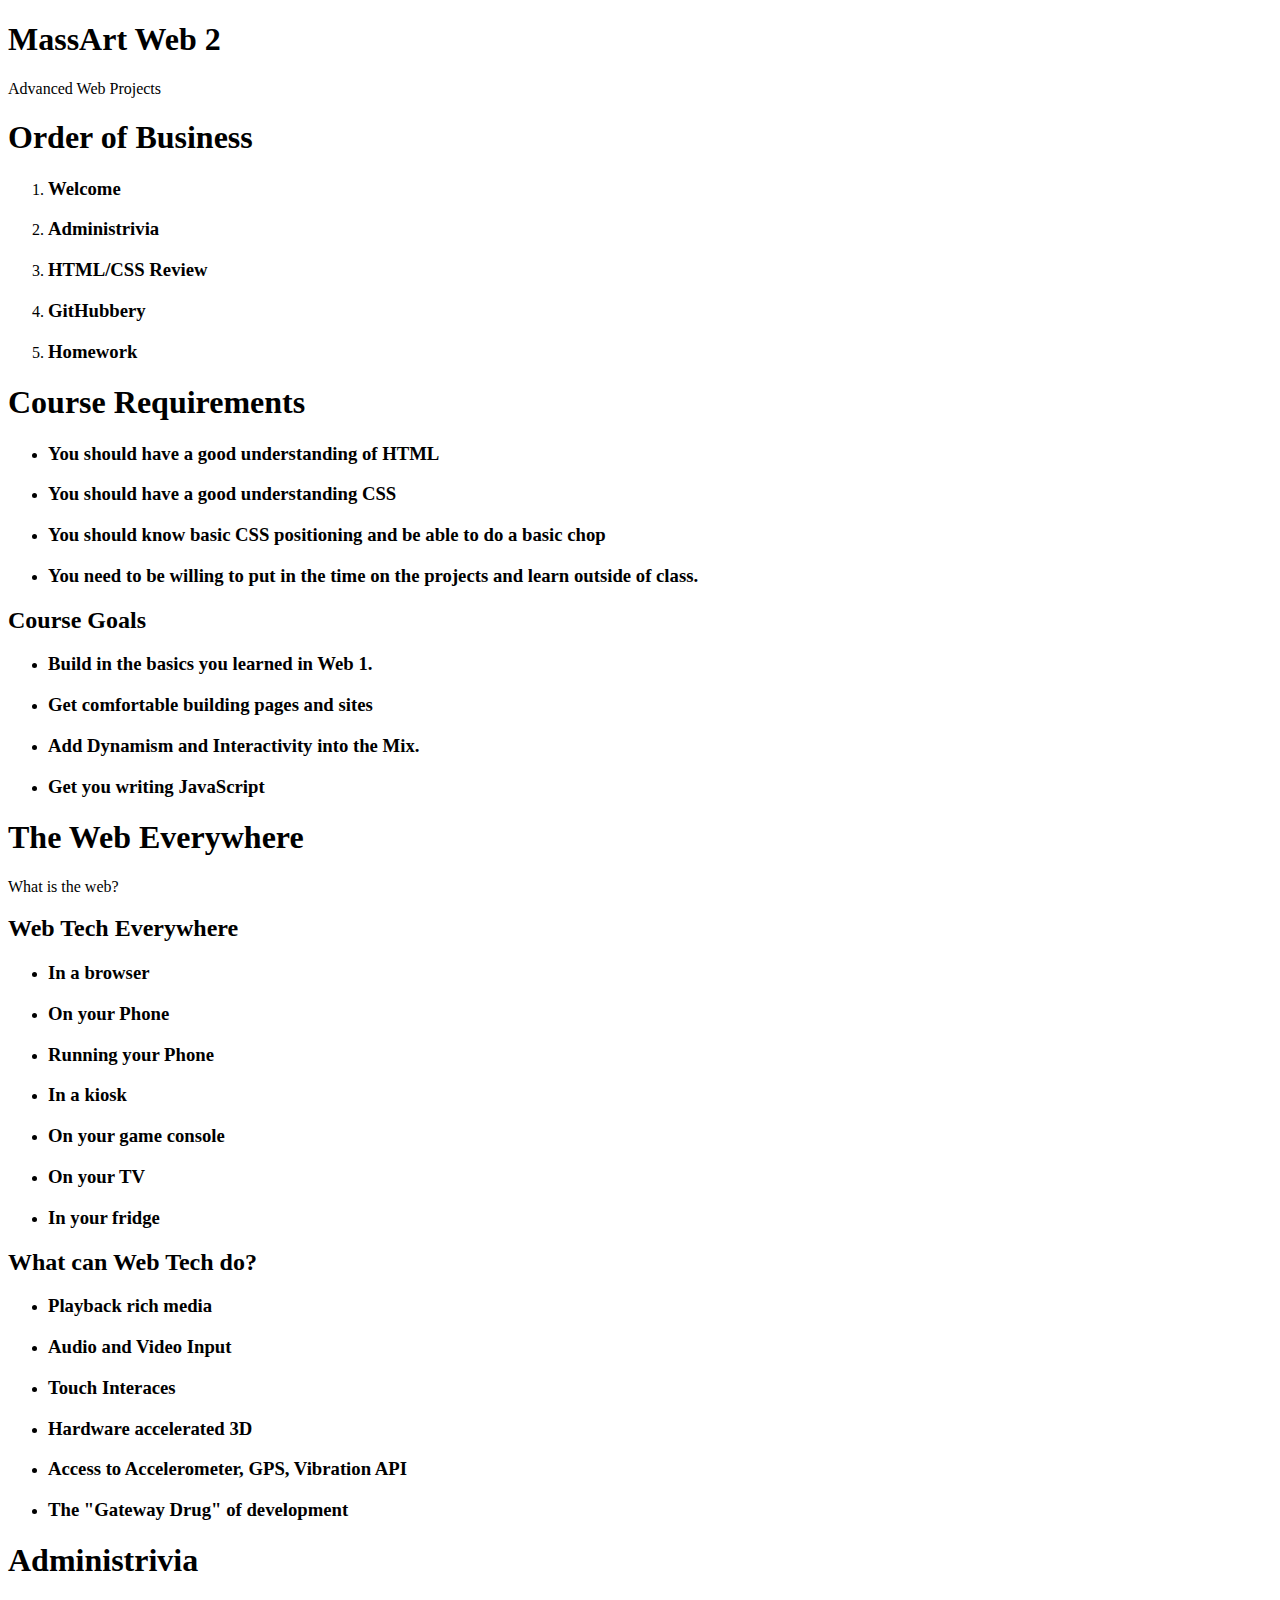
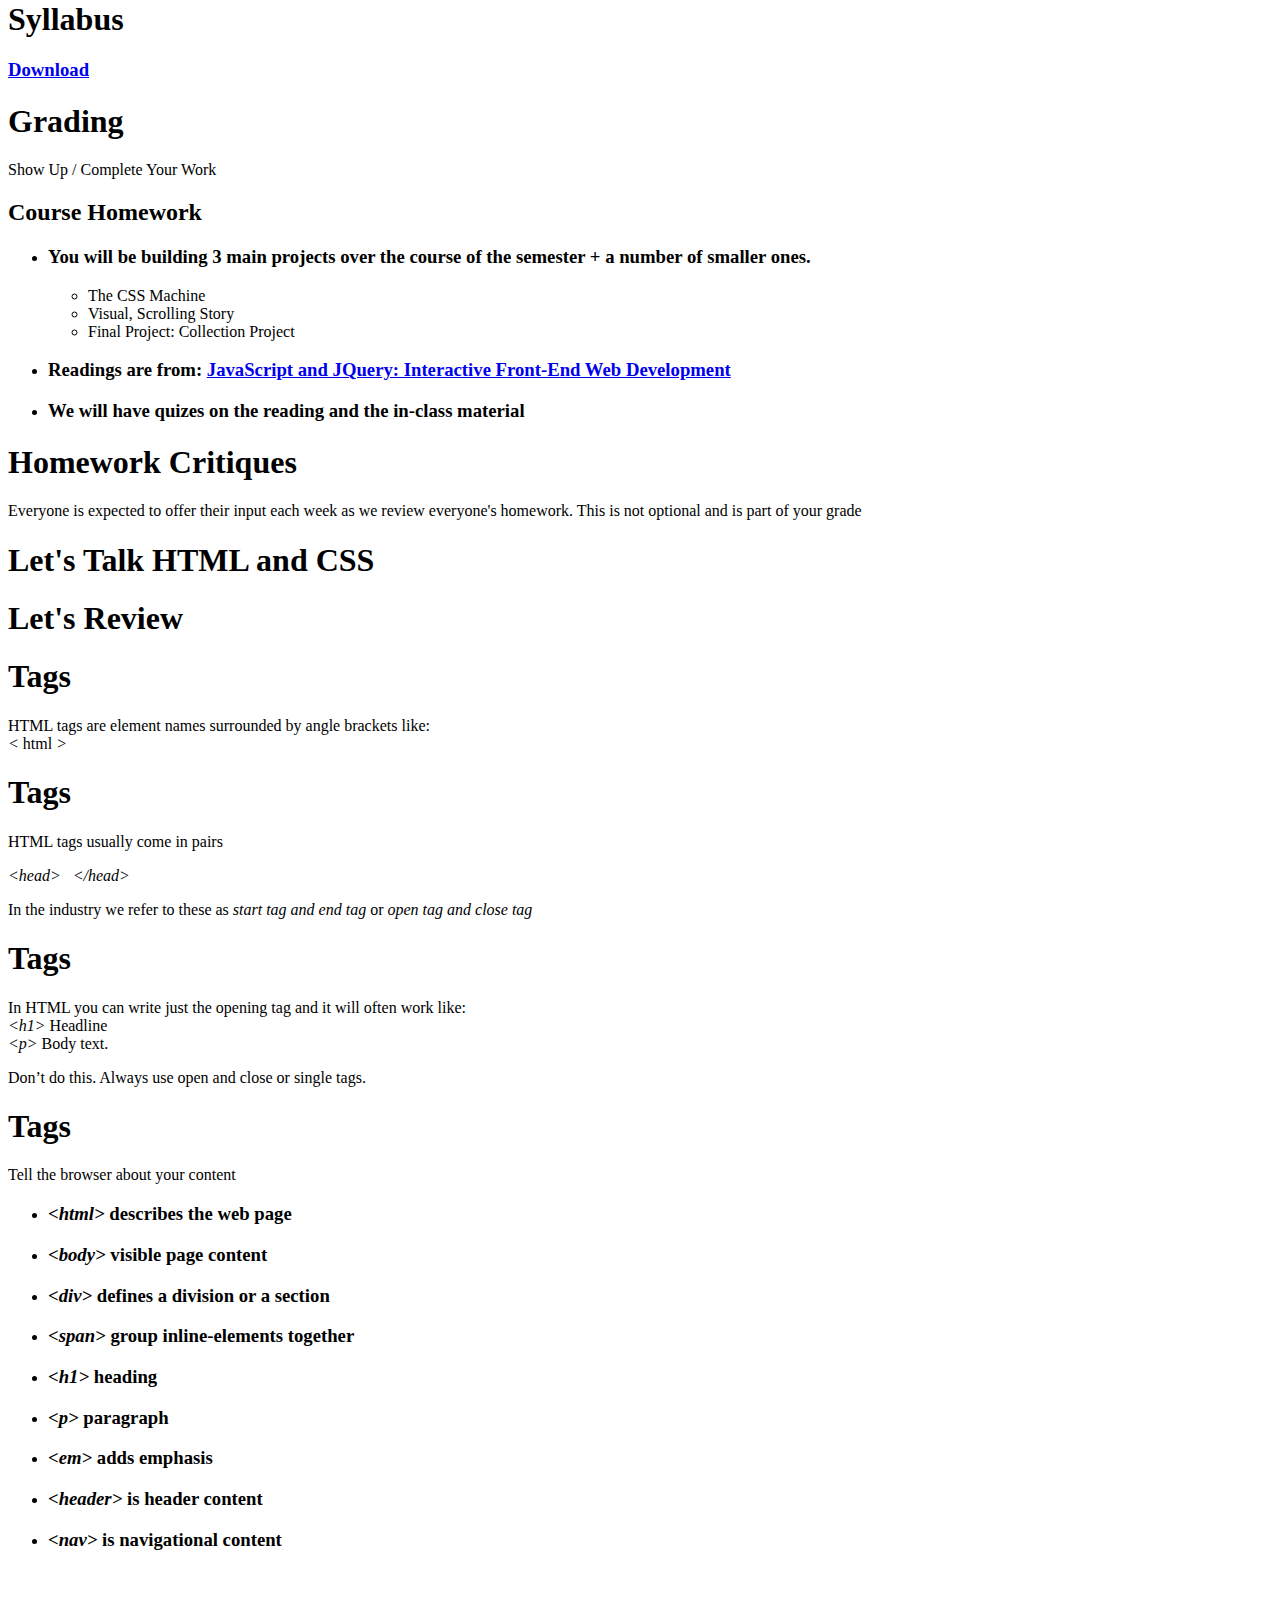
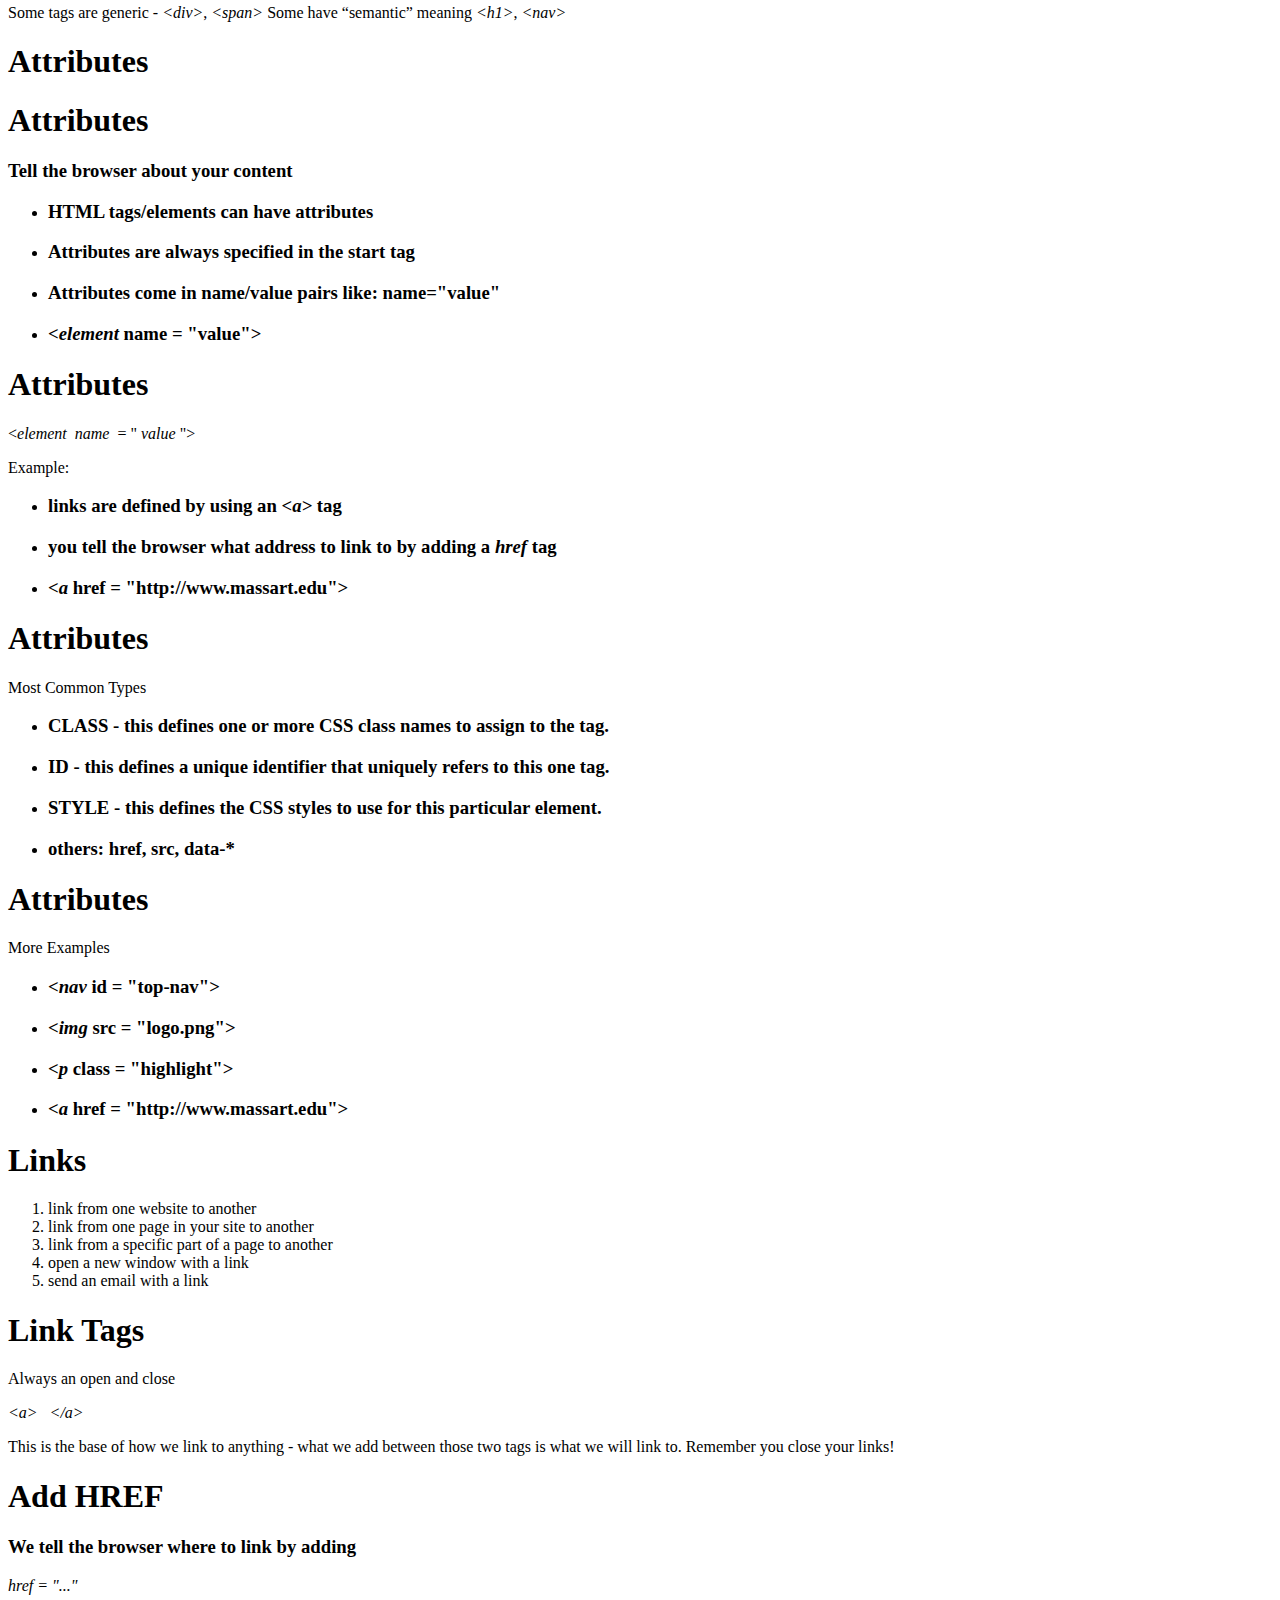
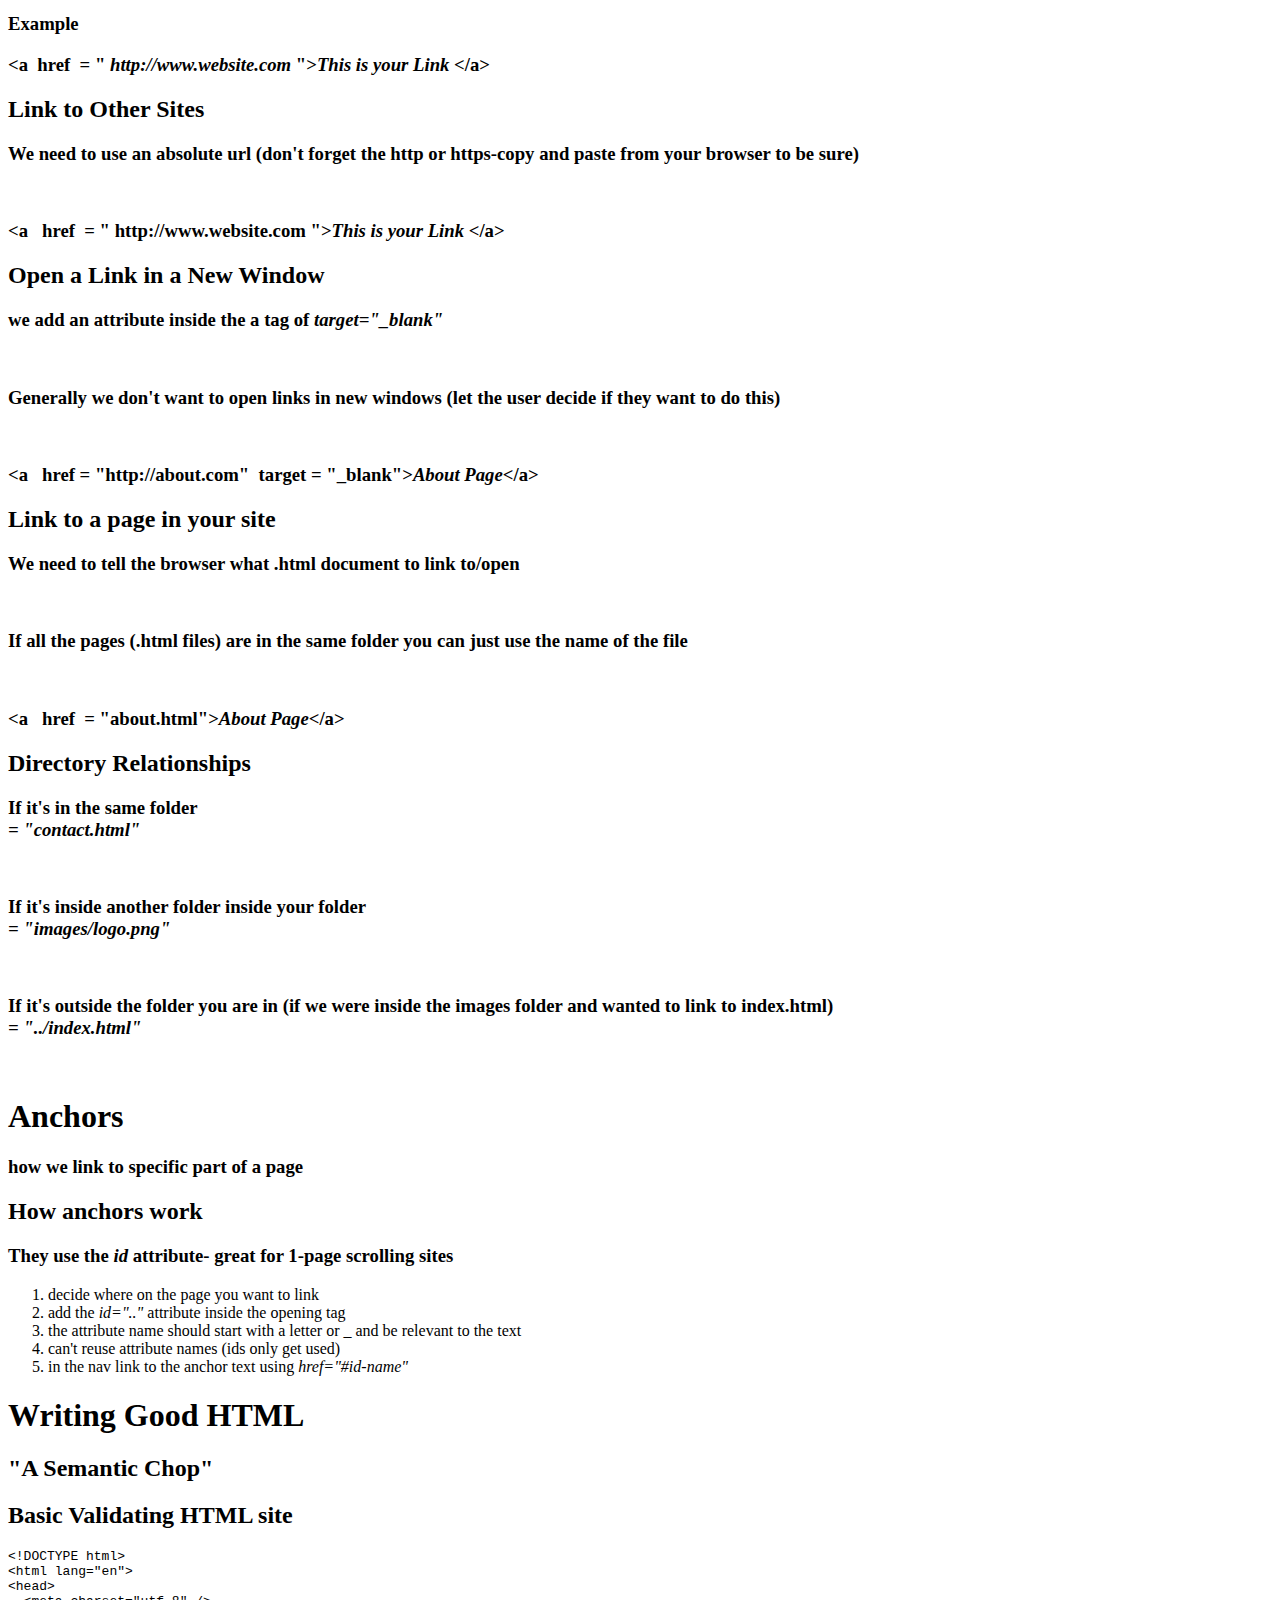
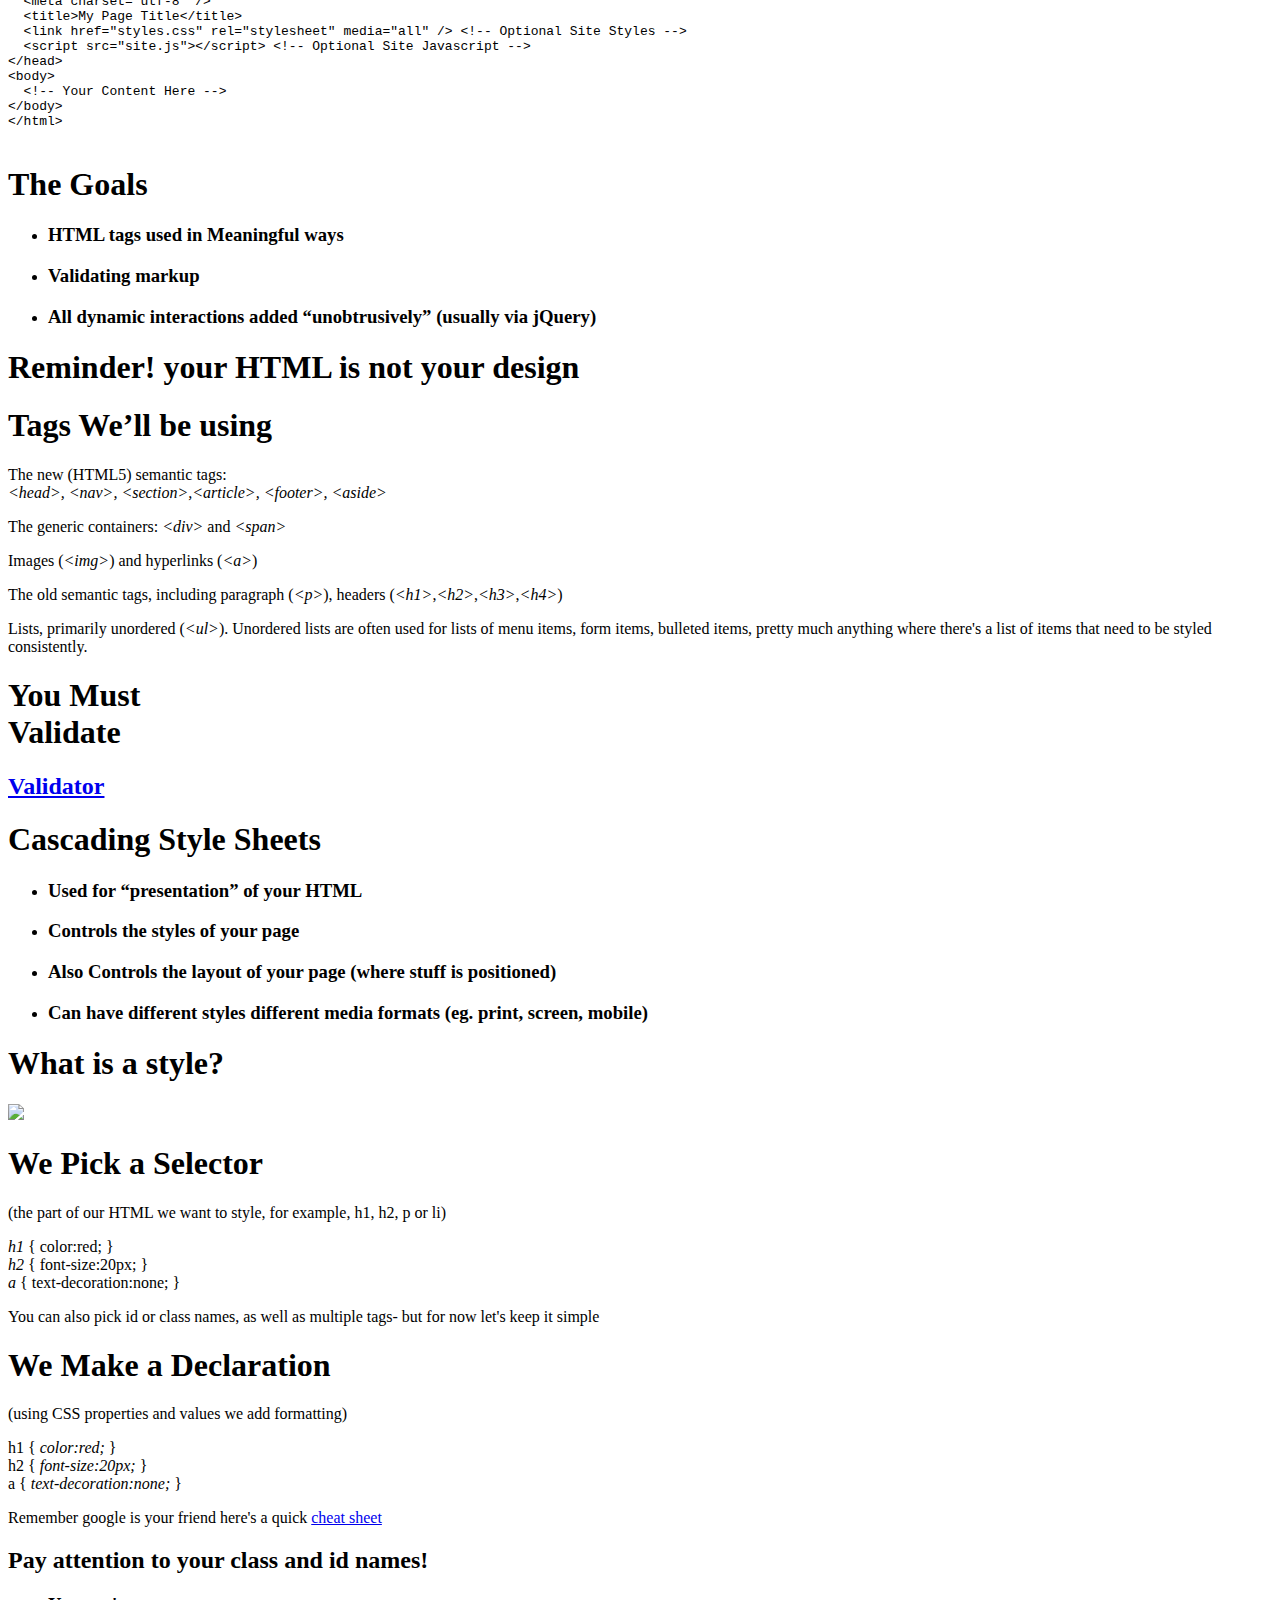
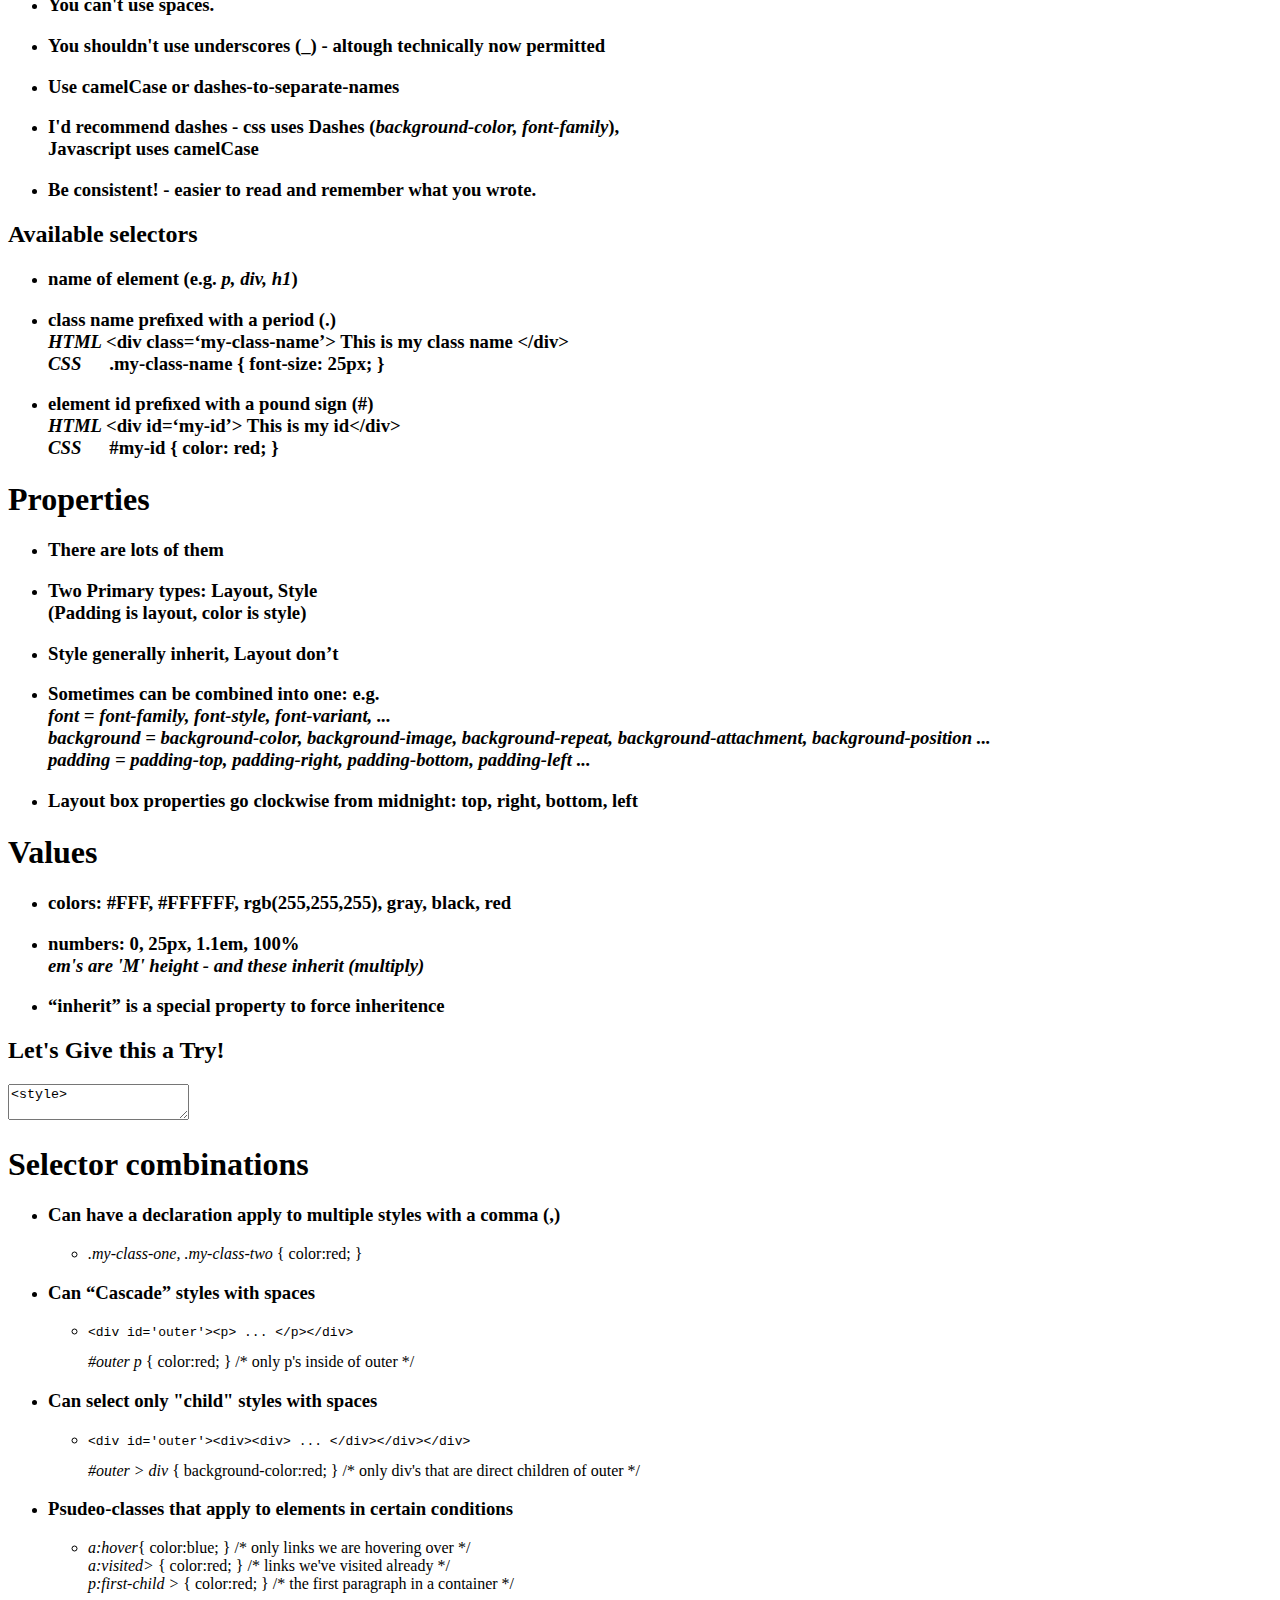
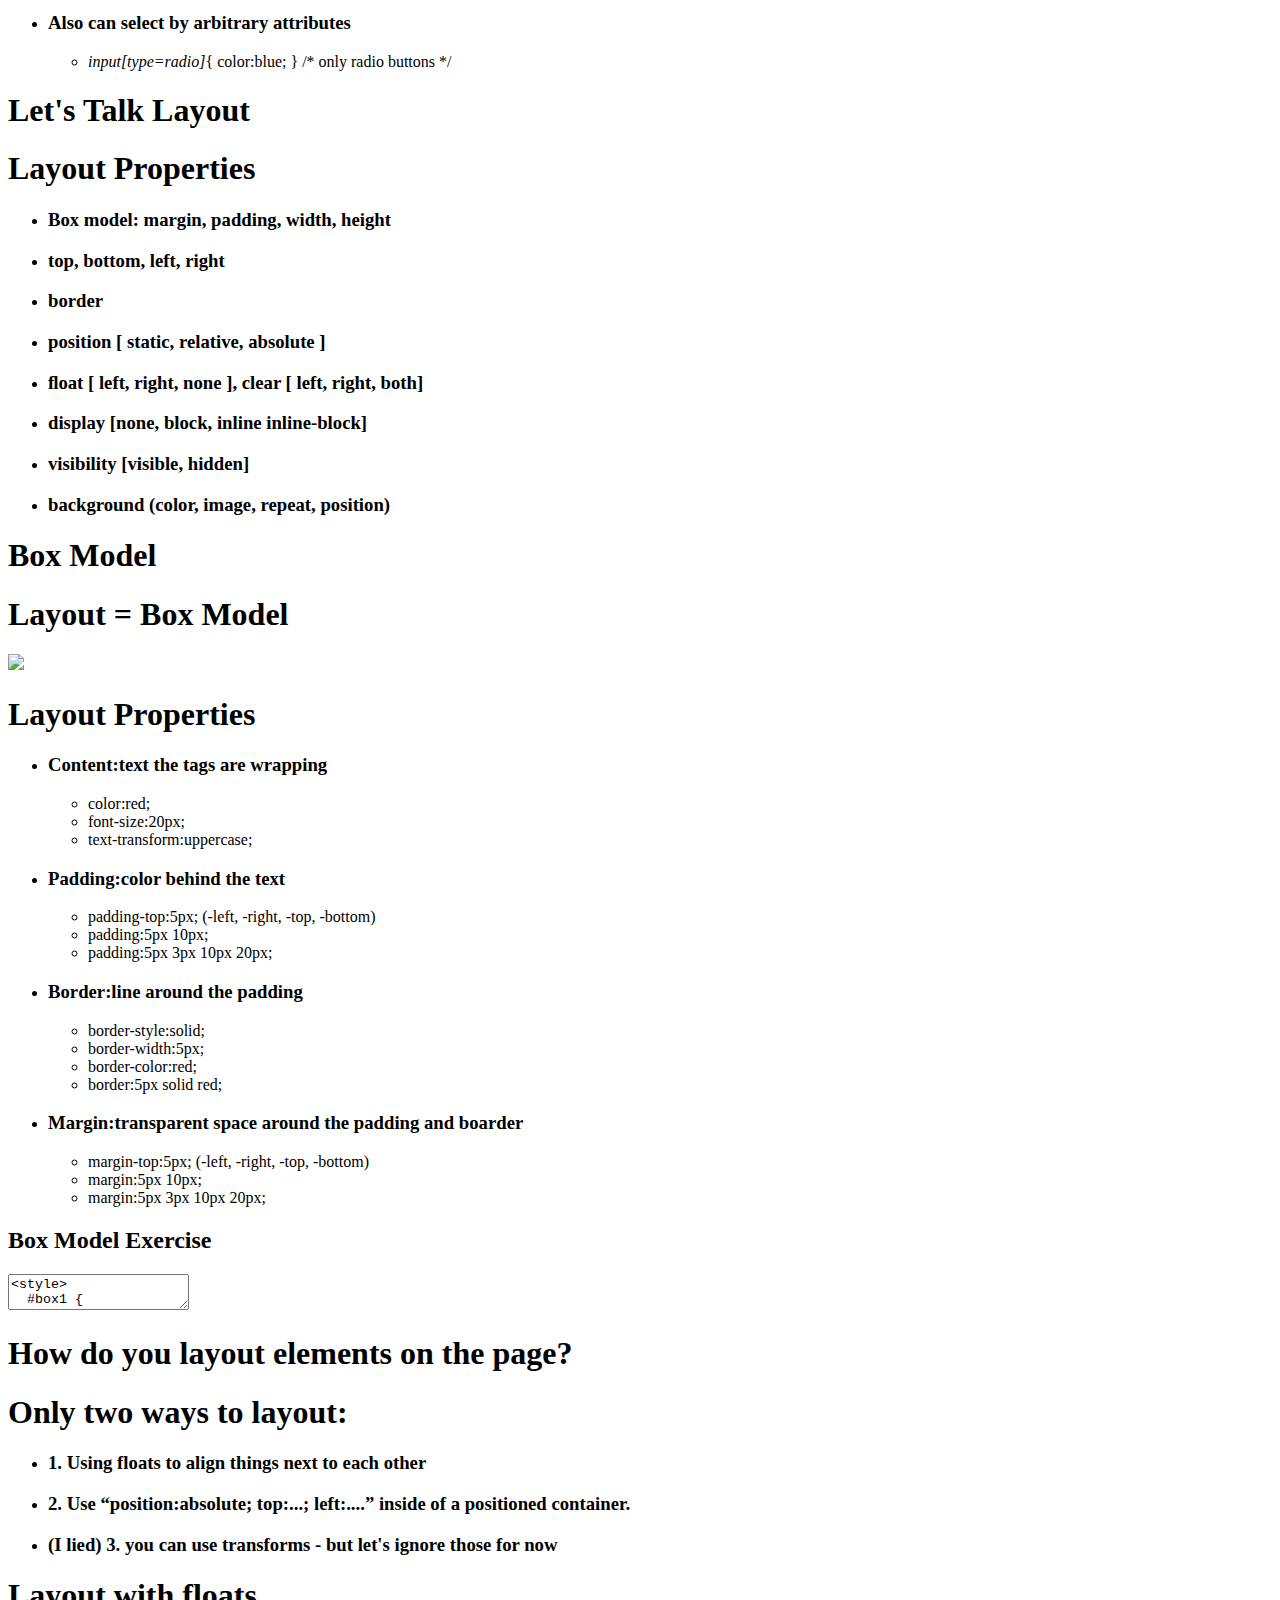
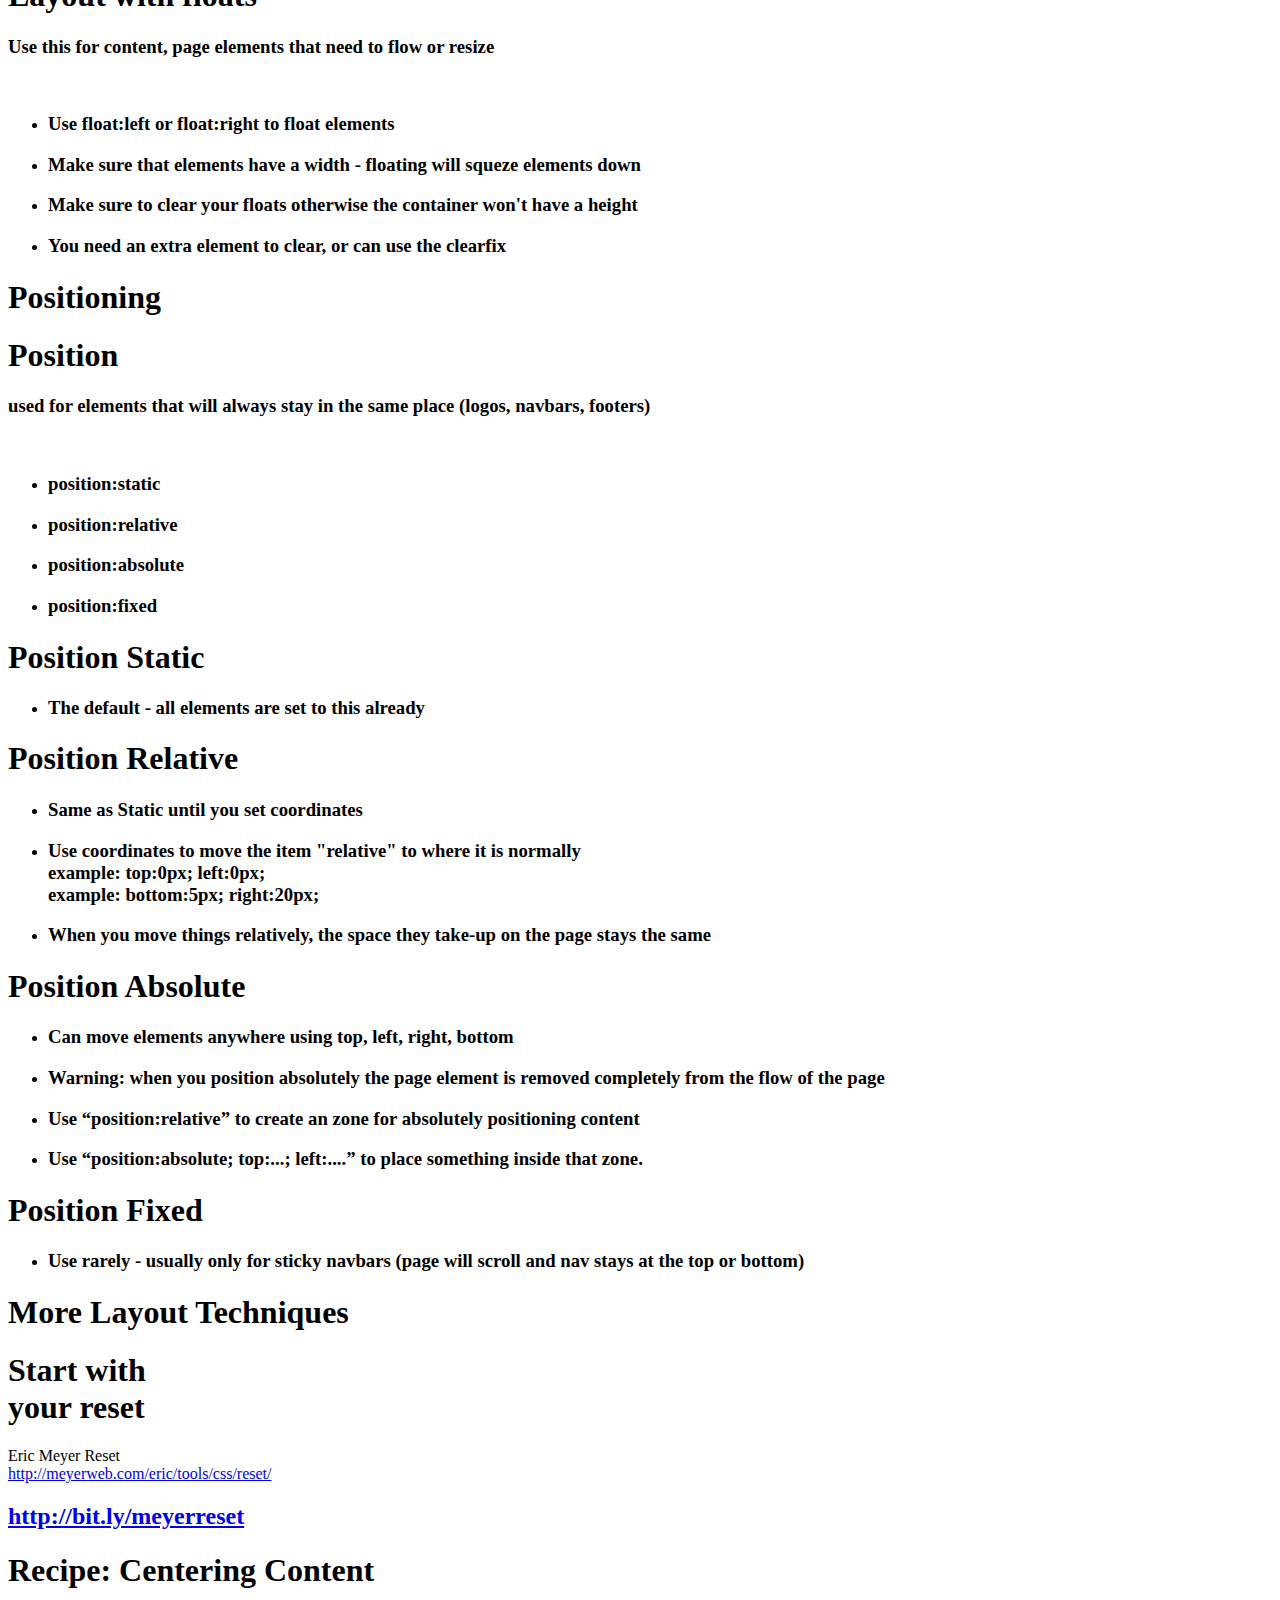
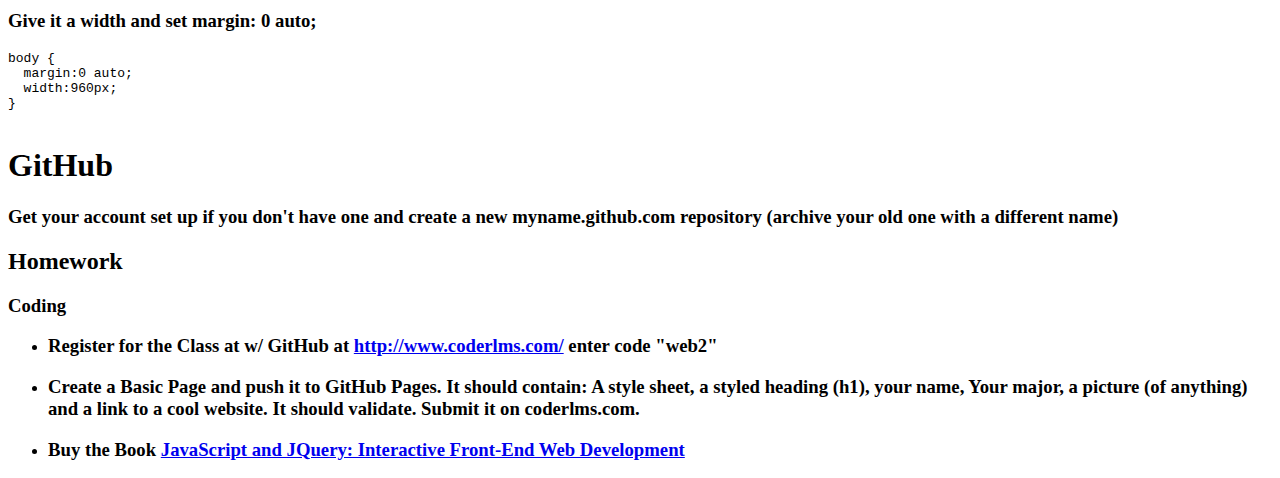
==== 1.html @ 5cb891f5 "Updated 2015" ====
<!DOCTYPE html>
<html>
<head>
	<meta charset="utf-8">
	<title>Web 2</title>
	<meta name="viewport" content="width=1024">
	
	<!-- Replace path with correct path to deck.core.css. -->
	<link rel="stylesheet" href="src/deck.js/core/deck.core.css" type="text/css">
	
	<!-- Core and extension CSS files -->
	<link rel="stylesheet" href="src/deck.js/extensions/navigation/deck.navigation.css">
	<link rel="stylesheet" href="src/deck.js/extensions/status/deck.status.css">
	<link rel="stylesheet" href="src/deck.js/extensions/hash/deck.hash.css">
	<link rel="stylesheet" href="src/deck.js/extensions/menu/deck.menu.css">
	<link rel="stylesheet" href="src/css/prettify.css">
	<link rel="stylesheet" href="src/css/deck.coder.css">
	

	<!-- Theme -->
	<link rel="stylesheet" id='style-theme-link' href="src/css/coderdeck.css" type="text/css" >

	<link rel="stylesheet" href="src/codemirror/lib/codemirror.css">
	<link rel="stylesheet" href="src/codemirror/theme/default.css">
	<link href='http://fonts.googleapis.com/css?family=Oswald:400,700,300' rel='stylesheet' type='text/css'>
	
	<!-- Replace path with correct path to Modernizr file. -->

	<script src='src/jquery.min.js'></script>
	<script src="src/modernizr.js"></script>
</head>
<body class="deck-container">

	<script type='text/coderdeck' id='coderdeck-default'>
	  <html>
	    <head>
	      <script src='src/jquery.min.js'>SCRIPTEND
	    </head>
	    <body>
		    CODE
	    </body>
	</html>
	</script>

	<script type='text/coderdeck' id='coderdeck-plain'>
		<html>
			<title>test</title>
			<link rel="stylesheet" href="reset.css">
			<body>
				CODE
			</body>
		</html>
	</script>

	<script type='text/coderdeck' id='coderdeck-css-playground'>
		<html>
			<title>test</title>
				CODE
			<body>
				<h1>I'm a H1 heading</h1>
				<h2>I'm a H2 heading</h2>
				<p>Pargraph of text &lt;p&gt;</p>
				<div class='stuff'>&lt;div&gt; with class "stuff"</div>
				<div id='my-div'>&lt;div&gt; with id "my-div"</div>
			</body>
		</html>
	</script>


	<script type='text/coderdeck' id='coderdeck-style-example'>
		<html>
			<title>test</title>
			<style>
				CODE
			</style>
			<body>
				<h1>I'm a H1 heading</h1>
				<h2>I'm a H2 heading</h2>
				<h3>Pargraph of text &lt;p&gt; here</p>
				<div class='stuff'>I'm a div &lt;div&gt; with class "stuff"</div>
				<div id='my-div'>I'm a &lt;div&gt; with id "my-div"</div>
			</body>
		</html>
	</script> 	

<article class='slide slide-subhead'>
<h1>MassArt Web 2 </h1>

<p>
Advanced Web Projects<br/>
</p>
</article>

<article class='slide slide-list'>
<h1>Order of Business</h1>
	<ol>
		<li class="slide">
			<h3>Welcome</h3>
		</li>
		<li class="slide">
			<h3>Administrivia</h3>
		</li>
		<li class="slide">
			<h3>HTML/CSS Review</h3>
		</li>
		<li class="slide">
			<h3>GitHubbery</h3>
		</li>
		<li class="slide">
    <h3>Homework</h3>
		</li>
	</ol>
</article>

<article class='slide slide-list'>
<h1>Course Requirements</h1>
<ul>
	<li class="slide">
		<h3>You should have a good understanding of HTML</h3>
	</li>
	<li class="slide">
		<h3>You should have a good understanding CSS</h3>
	</li>
	<li class="slide">
		<h3>You should know basic CSS positioning and be able to do a basic chop</h3>
	</li>
	<li class="slide">
		<h3>You need to be willing to put in the time on the projects and learn outside of class.</h3>
	</li>
</ul>
</article>

<article class='slide slide-list'>
<h2>Course Goals</h2>
<ul>
	<li class="slide">
		<h3>Build in the basics you learned in Web 1.</h3>
	</li>
	<li class="slide">
      <h3>Get comfortable building pages and sites</h3>      
	</li>
	<li class="slide">
		<h3>Add Dynamism and Interactivity into the Mix.</h3>
	</li>
	<li class="slide">
		<h3>Get you writing JavaScript</h3>
	</li>
</ul>
</article>

<article class='slide slide-subhead'>
<h1>The Web Everywhere</h1>
<p>What is the web?</p>
</article>


<article class='slide slide-list'>
<h2>Web Tech Everywhere</h2>
<ul>
	<li class="slide">
		<h3>In a browser</h3>
	</li>
	<li class="slide">
      <h3>On your Phone</h3>      
	</li>
	<li class="slide">
      <h3>Running your Phone</h3>      
	</li>
	<li class="slide">
		<h3>In a kiosk</h3>
	</li>
	<li class="slide">
		<h3>On your game console</h3>
	</li>
    <li class="slide">
		<h3>On your TV</h3>
	</li>
    <li class="slide">
		<h3>In your fridge</h3>
	</li>
</ul>
</article>


<article class='slide slide-list'>
<h2>What can Web Tech do?</h2>
<ul>
	<li class="slide">
		<h3>Playback rich media</h3>
	</li>
	<li class="slide">
      <h3>Audio and Video Input</h3>      
	</li>
	<li class="slide">
		<h3>Touch Interaces</h3>
	</li>
	<li class="slide">
		<h3>Hardware accelerated 3D</h3>
	</li>
    <li class="slide">
		<h3>Access to Accelerometer, GPS, Vibration API</h3>
	</li>
    <li class="slide">
		<h3>The "Gateway Drug" of development</h3>
	</li>
</ul>
</article>


<article class='slide slide-accent'>
<h1>Administrivia</h1>
</article>


<article class='slide slide-subhead'>
  <h1>Syllabus</h1>
  <h3><a href='/assets/syllabus.pdf'>Download</a></h3>
</article>

<article class='slide slide-subhead'>
<h1>Grading</h1>
<p>Show Up / Complete Your Work</p>
</article>

<article class='slide slide-list'>
<h2>Course Homework</h2>
<ul>
  <li class="slide">
  <h3>You will be building 3 main projects over the course of the semester + a number of smaller ones.</h3>
    <ul>
      <li>The CSS Machine</li>
      <li>Visual, Scrolling Story</li>
      <li>Final Project: Collection Project</li>
    </ul>
  </li>
  <li class='slide'>
  <h3>Readings are from: 
<a href="http://www.amazon.com/gp/product/1118531647/ref=as_li_tl?ie=UTF8&camp=1789&creative=390957&creativeASIN=1118531647&linkCode=as2&tag=tun02-20&linkId=DCZTKVUJZP2SOHA7">JavaScript and JQuery: Interactive Front-End Web Development</a><img src="http://ir-na.amazon-adsystem.com/e/ir?t=tun02-20&l=as2&o=1&a=1118531647" width="1" height="1" border="0" alt="" style="border:none !important; margin:0px !important;" />
</h3>

  </li>
  <li class='slide'>
    <h3>We will have quizes on the reading and the in-class material</h3>
  </li>
</ul>
</article>

<article class='slide slide-subhead'>
<h1>Homework Critiques</h1>
<p>Everyone is expected to offer their input each week as we review everyone's homework. This is not optional and is part of your grade</p>
</article>

<article class='slide slide-accent'>
	<h1>Let's Talk HTML and CSS</h1>
</article>


<article class='slide slide-subhead'>
	<h1>Let's Review</h1>
</article>

<article class='slide slide-list'>
	<h1>Tags</h1>
	<div class="slide">HTML tags are element names surrounded by angle brackets like: <br/>
		<div class="slide example"><em>&lt;</em> html <em>&gt;</em></div>
	</div>
</article>	

<article class='slide slide-list'>
	<h1>Tags</h1>
	<p class="slide">HTML tags usually come in pairs<br/></p>
		<div class="slide example"><em> &lt;head&gt;</em> &nbsp; <em class='slide'> &lt;/head&gt;</em></div>
	<p class="slide">	In the industry we refer to these as <em>start tag and end tag</em> or <em>open tag and close tag</em>
	</p>
</article>

<article class='slide slide-list'>
	<h1>Tags</h1>
	<div> In HTML you can write just the opening tag and it will often work like: <br/>
			<div class="slide example"><em>&lt;h1&gt;</em> Headline<br/> <em>&lt;p&gt;</em> Body text.</div> 
	</div>
	<p class="callout">Don’t do this. Always use open and close or single tags.</p>
</article>		

<article class='slide slide-list'>
	<h1>Tags</h1>
	<p class='slide'>Tell the browser about your content</p>
	<ul>
		<li class='slide'>
			<h3><em>&lt;html&gt;</em> describes the web page</h3>
		</li>
		<li class='slide'>	
			<h3><em>&lt;body&gt;</em>  visible page content</h3>
		</li>
		<li class='slide'>	
			<h3><em>&lt;div&gt;</em>  defines a division or a section</h3>
		</li>
		<li class='slide'>	
			<h3><em>&lt;span&gt;</em>  group inline-elements together</h3>
		</li>
		<li class='slide'>
			<h3><em>&lt;h1&gt;</em> heading</h3>
		</li>
		<li class='slide'>
			<h3><em>&lt;p&gt;</em> paragraph</h3>
		</li>
		<li class='slide'>
			<h3><em>&lt;em&gt;</em> adds emphasis</h3>
		</li>
		<li class='slide'>
			<h3><em>&lt;header&gt;</em> is header content</h3>
		</li>
		<li class='slide'>
			<h3><em>&lt;nav&gt;</em> is navigational content</h3>
		</li>
	</ul><br/>		
	<p class='slide'>Some tags are generic - <em>&lt;div&gt;</em>, <em>&lt;span&gt;</em> Some have “semantic” meaning <em>&lt;h1&gt;</em>, <em>&lt;nav&gt;</em><p>
</article>		
	
<article class='slide slide-accent'>
	<h1>Attributes</h1>
</article>

<article class='slide slide-list'>
	<h1>Attributes</h1>
	<h3 class='slide'>Tell the browser about your content</h3>
	<ul>
		<li class='slide'><h3> HTML tags/elements can have attributes
			</h3>
		</li>
		<li class='slide'><h3> Attributes are always specified in the start tag
			</h3>
		</li>
		<li class='slide'><h3> Attributes come in name/value pairs like: name="value"</h3>
		</li>
		<li class='slide'>	
			<h3>&lt;<em>element </em><span class="callout">name = "</span><span class="light">value</span><span class="callout">"</span>&gt;		
			</h3>
		</li>
	</ul>		
</article>

<article class='slide slide-list'>
	<h1>Attributes</h1>
	<span class="example">&lt;<em>element </em>&nbsp;<em>name</em>&nbsp; = "&nbsp;<em>value</em>&nbsp;"&gt;</span>
	<p class="slide">Example:</p>
	<ul>
		<li class="slide"><h3>links are defined by using an <em>&lt;a&gt;</em> tag</h3>
		</li>
		<li class="slide"><h3>you tell the browser what address to link to by adding a <em>href</em> tag</h3>
		</li>
		<li class="slide"><h3>&lt;<em>a </em><span class="callout">href = "</span><span class="light">http://www.massart.edu</span><span class="callout">"</span>&gt;		
		</h3>	
		</li>
	</ul>		
</article>		
	
<article class='slide slide-list'>
	<h1>Attributes</h1>
	<p>Most Common Types</p>
	<ul>
		<li class="slide"><h3><span class="callout">CLASS</span> - this defines one or more CSS class names to assign to the tag.</h3>
		</li>	 
		<li class="slide"><h3><span class="callout">ID</span> - this defines a unique identifier that uniquely refers to this one tag.</h3> 
		</li>	
		<li class="slide"><h3><span class="callout">STYLE</span> - this defines the CSS styles to use for this particular element.</h3>
		</li>	
		<li class="slide"><h3>others: href, src, data-*</h3>
		</li>
	</ul>
</article>			

<article class='slide slide-list'>
	<h1>Attributes</h1>
	<p>More Examples</p>
	<ul>
		<li class="slide"><h3>&lt;<em>nav </em><span class="callout">id = "</span><span class="light">top-nav</span><span class="callout">"</span>&gt;		
		</h3>	
		</li>
		<li class="slide"><h3>&lt;<em>img </em><span class="callout">src = "</span><span class="light">logo.png</span><span class="callout">"</span>&gt;		
		</h3>	
		</li>
		<li class="slide"><h3>&lt;<em>p </em><span class="callout">class = "</span><span class="light">highlight</span><span class="callout">"</span>&gt;		
		</h3>	
		</li>
		<li class="slide"><h3>&lt;<em>a </em><span class="callout">href = "</span><span class="light">http://www.massart.edu</span><span class="callout">"</span>&gt;		
		</h3>	
		</li>
	</ul>
</article>		


<article class='slide slide-list'>
<h1>Links</h1>
	<ol>
		<li>link from one website to another </li> 
		<li>link from one page in your site to another</li>
		<li>link from a specific part of a page to another</li>
		<li>open a new window with a link</li>
		<li>send an email with a link</li>
	</ol>
</article>

<article class='slide slide-list'>
	<h1>Link Tags</h1>
	<p class="slide">Always an open and close<br/></p>
		<div class="slide example"><em> &lt;a&gt;</em> &nbsp; <em> &lt;/a&gt;</em></div>
	<p class="slide">This is the base of how we link to anything - what we add between those two tags is what we will link to. Remember you close your links!
	</p>
</article>

<article class='slide slide-list'>
	<h1>Add HREF</h1>
	<h3>We tell the browser where to link by adding</h3>
	<div class="slide example"><em>href = "..."</em></div>
	<h3>Example</h3>
	<h3>&lt;a &nbsp;href&nbsp; = "&nbsp;<em>http://www.website.com</em>&nbsp;"&gt;<em>This is your Link </em>&lt;/a&gt;</h3>
</article>

<article class='slide slide-list'>
	<h2>Link to Other Sites</h2>
	<h3>We need to use an absolute url (don't forget the http or https-copy and paste from your browser to be sure)</h3><br/>
	<h3>&lt;a &nbsp; href&nbsp; = "&nbsp;http://www.website.com&nbsp;"&gt;<em>This is your Link </em>&lt;/a&gt;</h3>
</article>

<article class='slide slide-list'>
	<h2>Open a Link in a New Window</h2>
	<h3>we add an attribute inside the a tag of <em>target="_blank"</em></h3><br/>
		<h3>Generally we don't want to open links in new windows (let the user decide if they want to do this)</h3><br/>
  <h3>&lt;a &nbsp; href = "http://about.com"&nbsp; target = "_blank"&gt;<em>About Page</em>&lt;/a&gt;</h3>
</article>

<article class='slide slide-list'>
	<h2>Link to a page in your site</h2>
	<h3>We need to tell the browser what .html document to link to/open</h3><br/>
		<h3>If all the pages (.html files) are in the same folder you can just use the name of the file</h3><br/>
  <h3>&lt;a &nbsp; href&nbsp; = "about.html"&gt;<em>About Page</em>&lt;/a&gt;</h3>
</article>

<article class='slide slide-list'>
	<h2>Directory Relationships</h2>
	<h3>If it's in the same folder<br/>
	<em>= "contact.html"</em></h3><br/>
	<h3>If it's inside another folder inside your folder<br/>
	<em>= "images/logo.png"</em></h3><br/>
	<h3>If it's outside the folder you are in (if we were inside the images folder and wanted to link to index.html)<br/>
	<em>= "../index.html"</em></h3><br/>
</article>


<article class='slide slide-accent'>
	<h1>Anchors</h1>
	<h3>how we link to specific part of a page</h3>
</article>

<article class='slide slide-list'>
<h2>How anchors work</h2>
	<h3>They use the <em>id</em> attribute- great for 1-page scrolling sites</h3>
	<ol>
		<li>decide where on the page you want to link</li>
		<li>add the <em>id=".."</em> attribute inside the opening tag</li> 		
		<li>the attribute name should start with a letter or _ and be relevant to the text</li>
		<li>can't reuse attribute names (ids only get used) </li>
		<li>in the nav link to the anchor text using <em>href="#id-name"</em></li>
	</ol>
</article>

<article class='slide slide-subhead'>
<h1>Writing Good HTML</h1>
<h2>"A Semantic Chop"</h2>
</article>


<article class='slide slide-list'>
  	<h2>Basic Validating HTML site</h2>
	<pre class='prettyprint'>
&lt;!DOCTYPE html&gt;
&lt;html lang="en"&gt;
&lt;head&gt;
  &lt;meta charset="utf-8" /&gt;
  &lt;title&gt;My Page Title&lt;/title&gt;
  &lt;link href="styles.css" rel="stylesheet" media="all" /&gt; &lt;!-- Optional Site Styles --&gt;
  &lt;script src="site.js"&gt;&lt;/script&gt; &lt;!-- Optional Site Javascript --&gt;
&lt;/head&gt;
&lt;body&gt;
  &lt;!-- Your Content Here --&gt;
&lt;/body&gt;
&lt;/html&gt; 
	</pre>		
</article>


<article class='slide slide-list'>
	<h1>The Goals</h1>
	<ul>
		<li class='slide'>
			<h3>HTML tags used in Meaningful ways
			</h3>
		</li>
		<li  class='slide'>
			<h3>Validating markup</h3>
		</li>
		<li class='slide'><h3>All dynamic interactions added “unobtrusively” (usually via jQuery)</h3>
		</li>
	</ul>		
</article>

<article class='slide slide-accent'>
<h1>Reminder! your HTML is not your design</h1>
</article>

<article class='slide slide-list'>
	<h1>Tags We’ll be using</h1>
	<p>The new (HTML5) semantic tags:<br/> <em>&lt;head&gt;, &lt;nav&gt;, &lt;section&gt;,&lt;article&gt;, &lt;footer&gt;, &lt;aside&gt;</em>
	</p>
	<p>The generic containers:  <em>&lt;div&gt;</em> and  <em>&lt;span&gt;</em>
	</p>
	<p>Images (<em>&lt;img&gt;</em>) and hyperlinks (<em>&lt;a&gt;</em>)
	</p>
	<p>The old semantic tags, including paragraph (<em>&lt;p&gt;</em>), headers (<em>&lt;h1&gt;</em>,<em>&lt;h2&gt;</em>,<em>&lt;h3&gt;</em>,<em>&lt;h4&gt;</em>)
	</p>
	<p>Lists, primarily unordered (<em>&lt;ul&gt;</em>). Unordered lists are often used for lists of menu items, form items, bulleted items, pretty much anything where there's a list of items that need to be styled consistently.
	</p>		
</article>



<article class='slide slide-subhead'>
<h1>You Must<br/>Validate </h1>
<h2><a href='http://validator.w3.org/'>Validator</a> </h2>
</article>


<article class="slide slide-list">
<h1>Cascading Style Sheets</h1>
<ul>
<li class="slide">
	<h3>Used for “presentation” of your HTML</h3>
</li>
<li class="slide">
	<h3>Controls the styles of your page</h3>
</li>
<li class="slide">
	<h3>Also Controls the layout of your page (where stuff is positioned)</h3>
</li>
<li class="slide">
	<h3>Can have different styles different media formats (eg. print, screen, mobile)</h3>
</li>
</ul>
</article>

<article class="slide slide-image">
<h1>What is a style?</h1>
  <img src='http://cykod.github.com/Web2Spring2013/images/css.png'/>
</article>

<article class='slide slide-list'>
	<h1>We Pick a Selector</h1>
	<p class="slide">(the part of our HTML we want to style, for example, h1, h2, p or li)<br/></p>
		<div class="slide example"><em> h1</em> <span class='slide'> &#123; color:red; &#125;</span></div>
		<div class="slide example"><em> h2</em> <span class='slide'> &#123; font-size:20px; &#125;</span></div>
		<div class="slide example"><em> a</em> <span class='slide'> &#123; text-decoration:none; &#125;</span></div>
	<p class="slide">You can also pick id or class names, as well as multiple tags- but for now let's keep it simple
	</p>
</article>


<article class='slide slide-list'>
	<h1>We Make a Declaration</h1>
	<p class="slide">(using CSS properties and values we add formatting)<br/></p>
		<div class="slide example">h1<span class='slide'> &#123; <em> color:red; </em>&#125;</span></div>
		<div class="slide example"> h2<span class='slide'> &#123; <em> font-size:20px;</em> &#125;</span></div>
		<div class="slide example"> a <span class='slide'> &#123; <em> text-decoration:none; </em> &#125;</span></div>
	<p class="slide">Remember google is your friend here's a quick <a href="http://www.lesliefranke.com/files/reference/csscheatsheet.html">cheat sheet</a>
	</p>
</article>

<article class='slide slide-list'>
<h2>Pay attention to your class and id names!</h2>
<ul>
	<li class="slide">
		<h3>You can't use spaces.</h3>
	</li>
	<li class="slide">
		<h3>You shouldn't use underscores (_) - altough technically now permitted</h3>
	</li>
	<li class="slide">
		<h3>Use camelCase or dashes-to-separate-names</h3>
	</li>
	<li class="slide">
		<h3>I'd recommend dashes - css uses Dashes (<em>background-color, font-family</em>), <br/>
			Javascript uses camelCase</h3>
	</li>
	<li class="slide">
		<h3>Be consistent! - easier to read and remember what you wrote.</h3>
	</li>
</ul>
</article>


<article class="slide slide-list">
<h2>Available selectors</h2>
<ul>
	 <li class='slide'>
		 <h3>name of element (e.g. <em>p, div, h1</em>)</h3>
	</li>
	<li class='slide'>
		<h3>
		class name preﬁxed with a period (.)<br/>
		<em>HTML </em>&lt;div <span class="callout">class=‘my-class-name</span>’&gt;<span class="light"> This is my class name </span>&lt;/div&gt;<br/>
		<em>CSS &nbsp;&nbsp;&nbsp;&nbsp;&nbsp;</em><span class="callout">.my-class-name</span> {<span class="light"> font-size: 25px; </span>}
	</h3>
	</li>
	<li class='slide'>
		<h3>element id preﬁxed with a pound sign (#)<br/>
			<em>HTML </em>&lt;div <span class="callout">id=‘my-id</span>’&gt;<span class="light"> This is my id</span>&lt;/div&gt;<br/>
			<em>CSS &nbsp;&nbsp;&nbsp;&nbsp;&nbsp;</em><span class="callout">#my-id</span> { <span class="light"> color: red;</span> }
	</h3>
</li>
</ul>
</article>


<article class="slide slide-list">
<h1>Properties</h1>
<ul>
<li class="slide">
	<h3>There are lots of them</h3>
</li>
<li class="slide">
	<h3>Two Primary types: Layout, Style<br/>
	(Padding is layout, color is style)</h3>
</li>
<li class="slide">
	<h3>Style generally inherit, Layout don’t</h3>
</li>
<li class="slide">
	<h3>Sometimes can be combined into one: e.g.<br/>
	<em>font = font-family, font-style, font-variant, ...</em><br/>
	<em>background = background-color, background-image, background-repeat, background-attachment, background-position ...</em><br/>
	<em>padding = padding-top, padding-right, padding-bottom, padding-left ...</em></h3>
</li>
<li class="slide">
	<h3>Layout box properties go clockwise from  midnight: top, right, bottom, left</h3>
</li>
</ul>
</article>


<article class="slide slide-list">
<h1>Values</h1>
<ul>
<li class="slide">
	<h3>colors: #FFF, #FFFFFF, rgb(255,255,255), gray, black, red</h3>
</li>
<li class="slide">
	<h3>numbers: 0, 25px, 1.1em, 100%<br/>
		<em>em's are 'M' height - and these inherit (multiply)</em>
	</h3>
</li>
<li class="slide">
	<h3>“inherit” is a special property to force inheritence</h3>
</li>
</ul>
</article> 



<article class='slide slide-list'>
<h2>Let's Give this a Try! </h2>
<textarea class='coder-editor coder-editor-split coder-editor-instant' data-coder-template="coderdeck-css-playground" data-language='html'>
<style>

</style>
</textarea>
</article>


<article class="slide slide-list">
<h1>Selector combinations </h1>
<ul>
	 <li class='slide'>
		 <h3> Can have a declaration apply to multiple 
			 styles with a comma (,)</h3>
			<ul>
				<li><em>.my-class-one, .my-class-two</em> { color:red; }</li>
		 	</ul>
	</li>
	<li class='slide'>
		<h3> Can “Cascade” styles with spaces</h3>
			<ul>
				<li><pre>&lt;div id='outer'&gt;&lt;p&gt; ... &lt;/p&gt;&lt;/div&gt;</pre>
			 		<em>#outer p </em> { color:red; } /* only p's inside of outer */
				</li>
		 	</ul>
	</li>
	<li class='slide'>
		<h3> Can select only "child" styles with spaces</h3>
			<ul>
				<li><pre>&lt;div id='outer'&gt;&lt;div&gt;&lt;div&gt; ... &lt;/div&gt;&lt;/div&gt;&lt;/div&gt;</pre>
					<em>#outer > div </em> { background-color:red; } /* only div's that are direct children of outer */</li>
		 	</ul>
	</li>
	<li class='slide'>
		<h3>Psudeo-classes that apply to elements in certain conditions</h3>
			<ul>
				<li><em>a:hover</em>{ color:blue; } /* only links we are hovering over */<br/>
					<em>a:visited></em> { color:red; } /* links we've visited already */<br/>
					<em>p:first-child ></em> { color:red; } /* the first paragraph in a container */<br/>
				</li>
			</ul>		
	</li>
	<li class='slide'>
		<h3>Also can select by arbitrary attributes</h3>
			<ul>
				<li><em>input[type=radio]</em>{ color:blue; } /* only radio buttons */<br/></li>
			</ul>	
	</li>
</ul>
</article>


<article class='slide slide-accent'>
	<h1>Let's Talk Layout</h1>
</article>

<article class="slide slide-list">
<h1>Layout Properties</h1>
<ul>
<li class="slide">
	<h3>Box model: margin, padding, width, height</h3>
</li>
<li class="slide">
	<h3>top, bottom, left, right</h3>
</li>
<li class="slide">
	<h3>border</h3>
</li>
<li class="slide">
	<h3>position [ static, relative, absolute ]</h3>
</li>
<li class="slide">
	<h3>ﬂoat [ left, right, none ], clear [ left, right, both]</h3>
</li>
<li class="slide">
	<h3>display [none, block, inline inline-block]</h3>
</li>
<li class="slide">
	<h3>visibility [visible, hidden]</h3>
</li>
<li class="slide">
	<h3>background (color, image, repeat, position)</h3>
</li>
</ul>
</article>

<article class='slide slide-accent'>
	<h1>Box Model</h1>
</article>


<article class='slide slide-image'>
<h1>Layout = Box Model</h2>
<img src='http://cykod.github.io/Web2Spring2013/images/layout.jpg'/>
</article>

<article class="slide slide-list">
<h1>Layout Properties</h1>
<ul>
<li class="slide">
	<h3>Content:text the tags are wrapping</h3>
		<ul>
			<li>color:red;</li>
			<li>font-size:20px;</li>
			<li>text-transform:uppercase;</li>
		</ul>	
</li>
<li class="slide">
	<h3>Padding:color behind the text</h3>
	<ul>
		<li>padding-top:5px; (-left, -right, -top, -bottom)</li>
		<li>padding:5px 10px;</li>
		<li>padding:5px 3px 10px 20px;</li>
	</ul>	
	
</li>
<li class="slide">
	<h3>Border:line around the padding</h3>
	<ul>
		<li>border-style:solid;</li>
		<li>border-width:5px;</li>
		<li>border-color:red;</li>
		<li>border:5px solid red;</li>
	</ul>
</li>
<li class="slide">
	<h3>Margin:transparent space around the padding and boarder</h3>
	<ul>
		<li>margin-top:5px; (-left, -right, -top, -bottom)</li>
		<li>margin:5px 10px;</li>
		<li>margin:5px 3px 10px 20px;</li>
	</ul>
</li>
</ul>
</article>

<article class='slide slide-list'>
<h2>Box Model Exercise</h2>
<textarea class='coder-editor coder-editor-split coder-editor-instant'>
<style>
  #box1 { 
    background-color:teal;
  }

  #box2 { 
    background-color:orange;
  }


</style>

<div id="box1">I'm a box</div>
<div id="box2">I'm a box 2!</div>
</textarea>
</article> 


<article class='slide slide-accent'>
	<h1>How do you layout elements on the page?</h1>
</article>


<article class="slide slide-list">
<h1>Only two ways to layout:</h1>
	<ul>
		<li class="slide">
    <h3>1. Using floats to align things next to each other</h3>
		</li>
		<li class="slide">
			<h3>2. Use “position:absolute; top:...; left:....” inside of a positioned container.</h3>
		</li>
    <style>
.position-example { 
  -webkit-transition: -webkit-transform 1s linear; 
  -webkit-transform: translate(0,0) rotate(0deg); }
.position-example.deck-current {
 -webkit-transform: translate(30px,250px) rotate(15deg);
}
    </style>
		<li class="position-example slide">
    <h3 style=''>(I lied) 3. you can use transforms - but let's ignore those for now</h3>
		</li>
	</ul>
</article>

<article class="slide slide-list">
<h1>Layout with floats</h1>
<h3>Use this for content, page elements that need to flow or resize</h3><br/>
	<ul>
		<li class="slide">
    <h3>Use float:left or float:right to float elements</h3>
		</li>
		<li class="slide">
    <h3>Make sure that elements have a width - floating will squeze elements down</h3>
		</li>
		<li class="slide">
    <h3>Make sure to clear your floats otherwise the container won't have a height</h3>
		</li>
		<li class="slide">
    <h3>You need an extra element to clear, or can use the clearfix</h3>
		</li>
	</ul>
</article>


<article class='slide slide-accent'>
	<h1>Positioning</h1>
</article>

<article class="slide slide-list">
<h1>Position</h1>
<h3>used for elements that will always stay in the same place (logos, navbars, footers)</h3><br/>
	<ul>
		<li class="slide">
			<h3>position:static</h3>
		</li>
		<li class="slide">
			<h3>position:relative</h3>
		</li>
		<li class="slide">
			<h3>position:absolute</h3>
		</li>
		<li class="slide">
			<h3>position:fixed</h3>
		</li>				
	</ul>
</article>

<article class="slide slide-list">
<h1>Position Static</h1>
	<ul>
		<li class="slide">
			<h3>The default - all elements are set to this already</h3>
		</li>
	</ul>
</article>

<article class="slide slide-list">
<h1>Position Relative</h1>
	<ul>
		<li class="slide">
			<h3>Same as Static until you set coordinates</h3>
		</li>
		<li class="slide">
			<h3>Use coordinates to move the item "relative" to where it is normally<br/>
				example: top:0px; left:0px;<br/>
				example: bottom:5px; right:20px;</h3> 
		</li>
		<li class="slide">
			<h3>When you move things relatively, the space they take-up on the page stays the same</h3>
		</li>
	</ul>
</article>


<article class="slide slide-list">
<h1>Position Absolute</h1>
	<ul>
		<li class="slide">
			<h3>Can move elements anywhere using top, left, right, bottom</h3>
		</li>
		<li class="slide">
			<h3>Warning: when you position absolutely the page element is removed completely from the flow of the page</h3>
		</li>		
		<li class="slide">
			<h3>Use “position:relative” to create an zone for absolutely positioning content</h3>
		</li>
		<li class="slide">
			<h3>Use “position:absolute; top:...; left:....” to place something inside that zone.</h3>
		</li>
	</ul>
</article>

<article class="slide slide-list">
<h1>Position Fixed</h1>
	<ul>
		<li class="slide">
			<h3>Use rarely - usually only for sticky navbars (page will scroll and nav stays at the top or bottom)</h3>
		</li>
	</ul>
</article>

<article class='slide slide-accent'>
	<h1>More Layout Techniques</h1>
</article>	

<article class="slide slide-subhead">
	<h1>Start with<br/> your reset</h1>
	<p>Eric Meyer Reset<br/>
		<a href="http://meyerweb.com/eric/tools/css/reset/">http://meyerweb.com/eric/tools/css/reset/</a>
	</p>
	<h2><a href="http://bit.ly/meyerreset">http://bit.ly/meyerreset</a>
	</h2>	
</article>

<article class='slide slide-list'>
	<h1>Recipe: Centering Content</h1>
	<h3>Give it a width and set margin: 0 auto;</h3>
<pre>
body {
  margin:0 auto;
  width:960px;
}
	</pre>
</article>	

<article class='slide slide-subhead'>
  <h1>GitHub</h1>
  <h3>Get your account set up if you don't have one and create a new myname.github.com repository (archive your old one with a different name)</h3>
</article>

<article class='slide slide-homework'>
<h2>Homework</h2>
	
	<h3 class='slide'>Coding</h3>
       <ul class='slide'>
         <li><h3>Register for the Class at w/ GitHub at <a href='http://www.coderlms.com/'>http://www.coderlms.com/</a> enter code "web2"</h3>
			<li>
      <h3>Create a Basic Page and push it to GitHub Pages. It should contain: A style sheet, a styled heading (h1), your name, Your major, a picture (of anything) and a link to a cool website. It should validate. Submit it on coderlms.com.</h3>
			</li>
			<li>
      <h3>Buy the Book <a href="http://www.amazon.com/gp/product/1118531647/ref=as_li_tl?ie=UTF8&camp=1789&creative=390957&creativeASIN=1118531647&linkCode=as2&tag=tun02-20&linkId=DCZTKVUJZP2SOHA7">JavaScript and JQuery: Interactive Front-End Web Development</a><img src="http://ir-na.amazon-adsystem.com/e/ir?t=tun02-20&l=as2&o=1&a=1118531647" width="1" height="1" border="0" alt="" style="border:none !important; margin:0px !important;" /></h3>
			</li>
         
      		</ul>	
</article>



<!-- Update these paths to point to the correct files. -->
<script src="src/jquery.tmpl.min.js"></script>
<script src="src/deck.js/core/deck.core.js"></script>

<!-- Code Mirror -->
<script src="src/codemirror/lib/codemirror.js"></script>
<script src="src/codemirror/mode/xml/xml.js"></script>
<script src="src/codemirror/mode/css/css.js"></script>
<script src="src/codemirror/mode/javascript/javascript.js"></script>
<script src="src/codemirror/mode/htmlmixed/htmlmixed.js"></script>

<!-- Prettify -->
<script src="src/prettify.js"></script>

<!-- Deck Core and extensions -->
<script src="src/deck.js/extensions/status/deck.status.js"></script>
<script src="src/deck.js/extensions/navigation/deck.navigation.js"></script>
<script src='src/deck.coder.js'></script>
<script src="src/deck.js/extensions/hash/deck.hash.js"></script>
<script src="src/deck.js/extensions/menu/deck.menu.js"></script>

<script>
	$(function() {
		$.deck('.slide');
	});
</script>
</body>
</html>
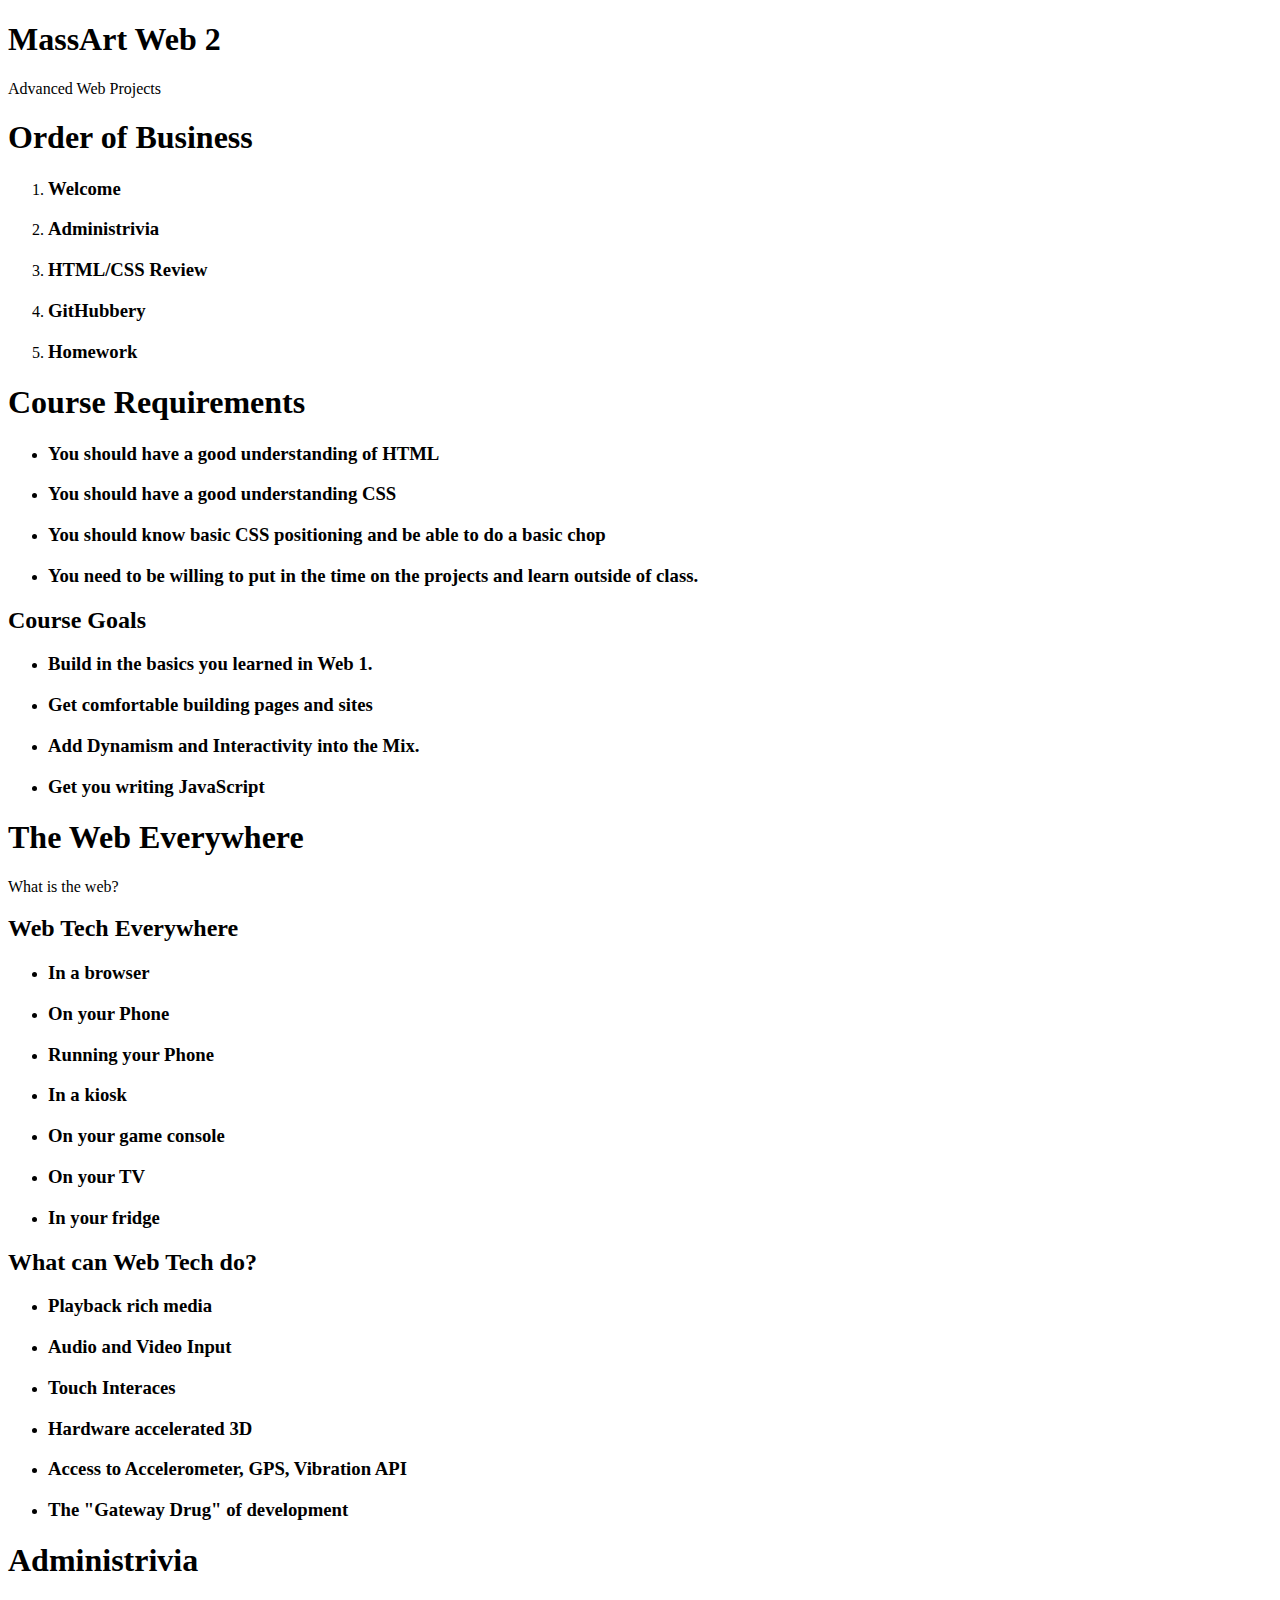
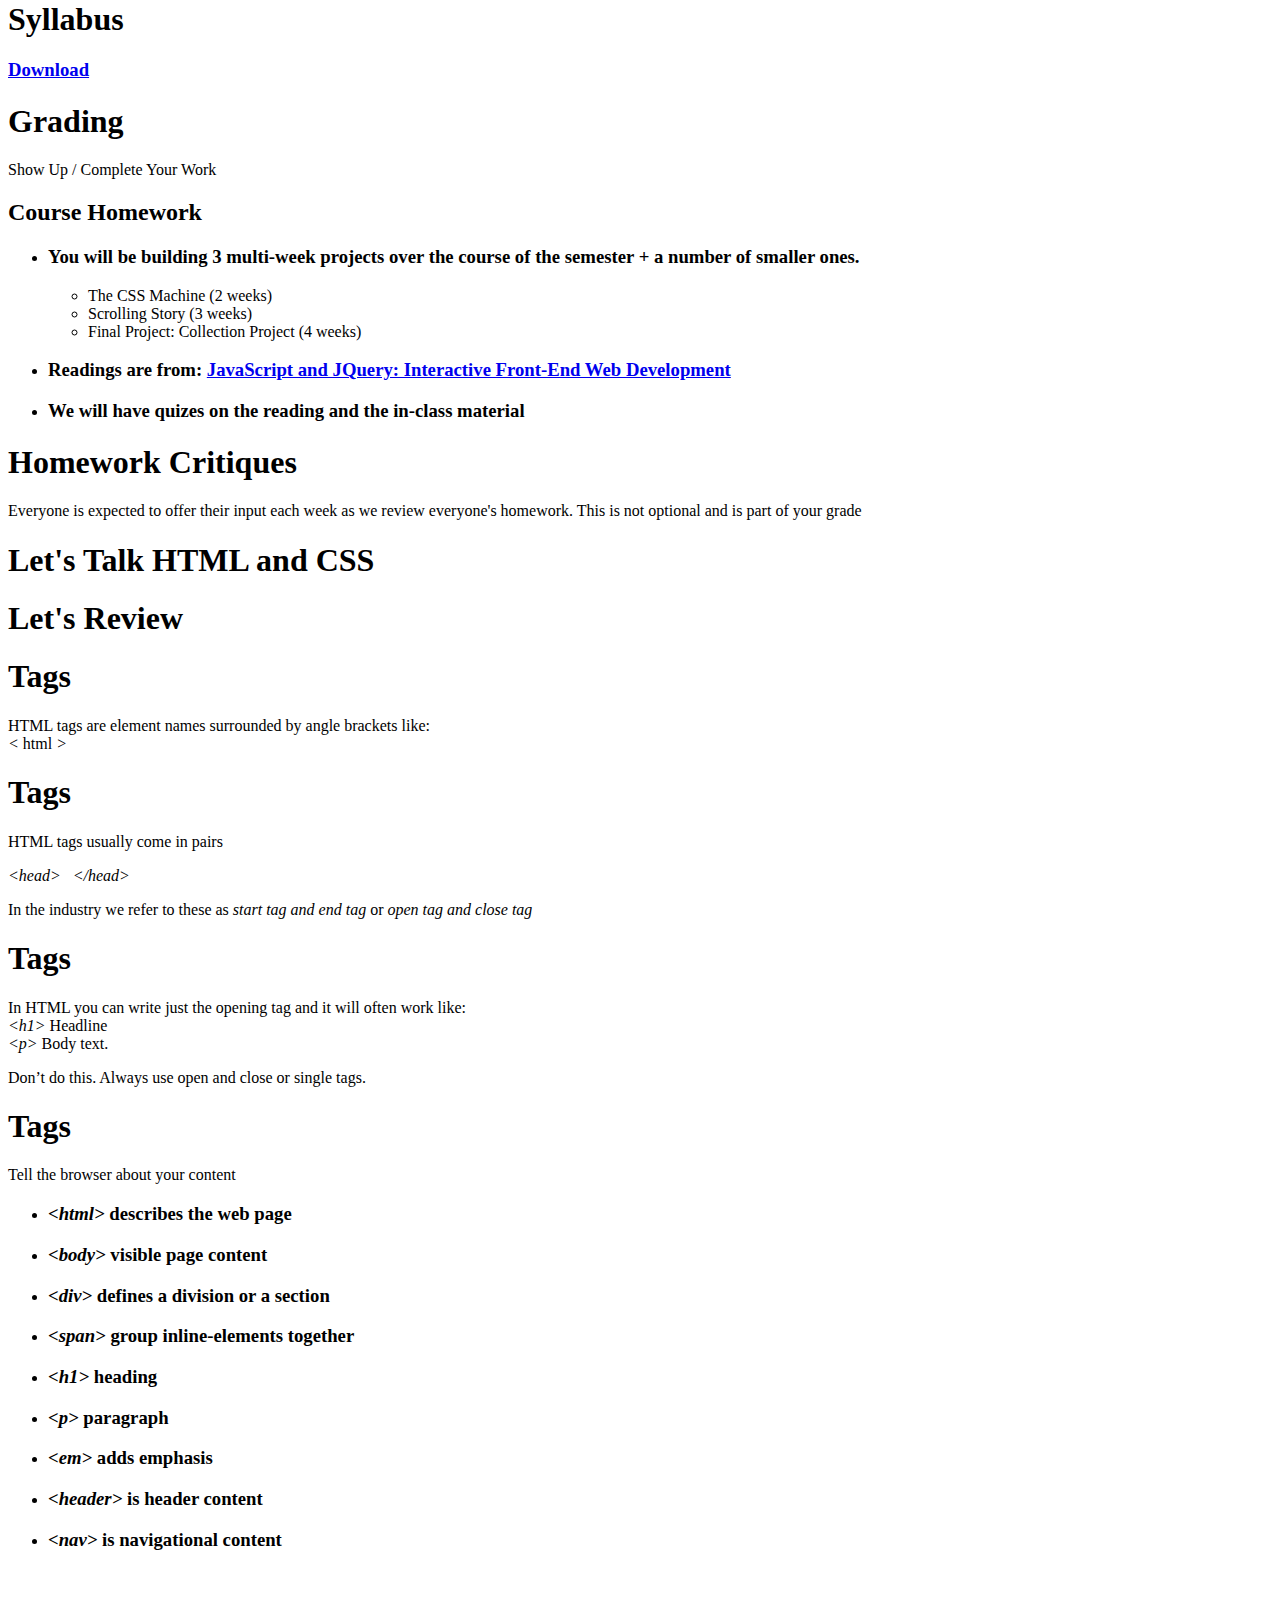
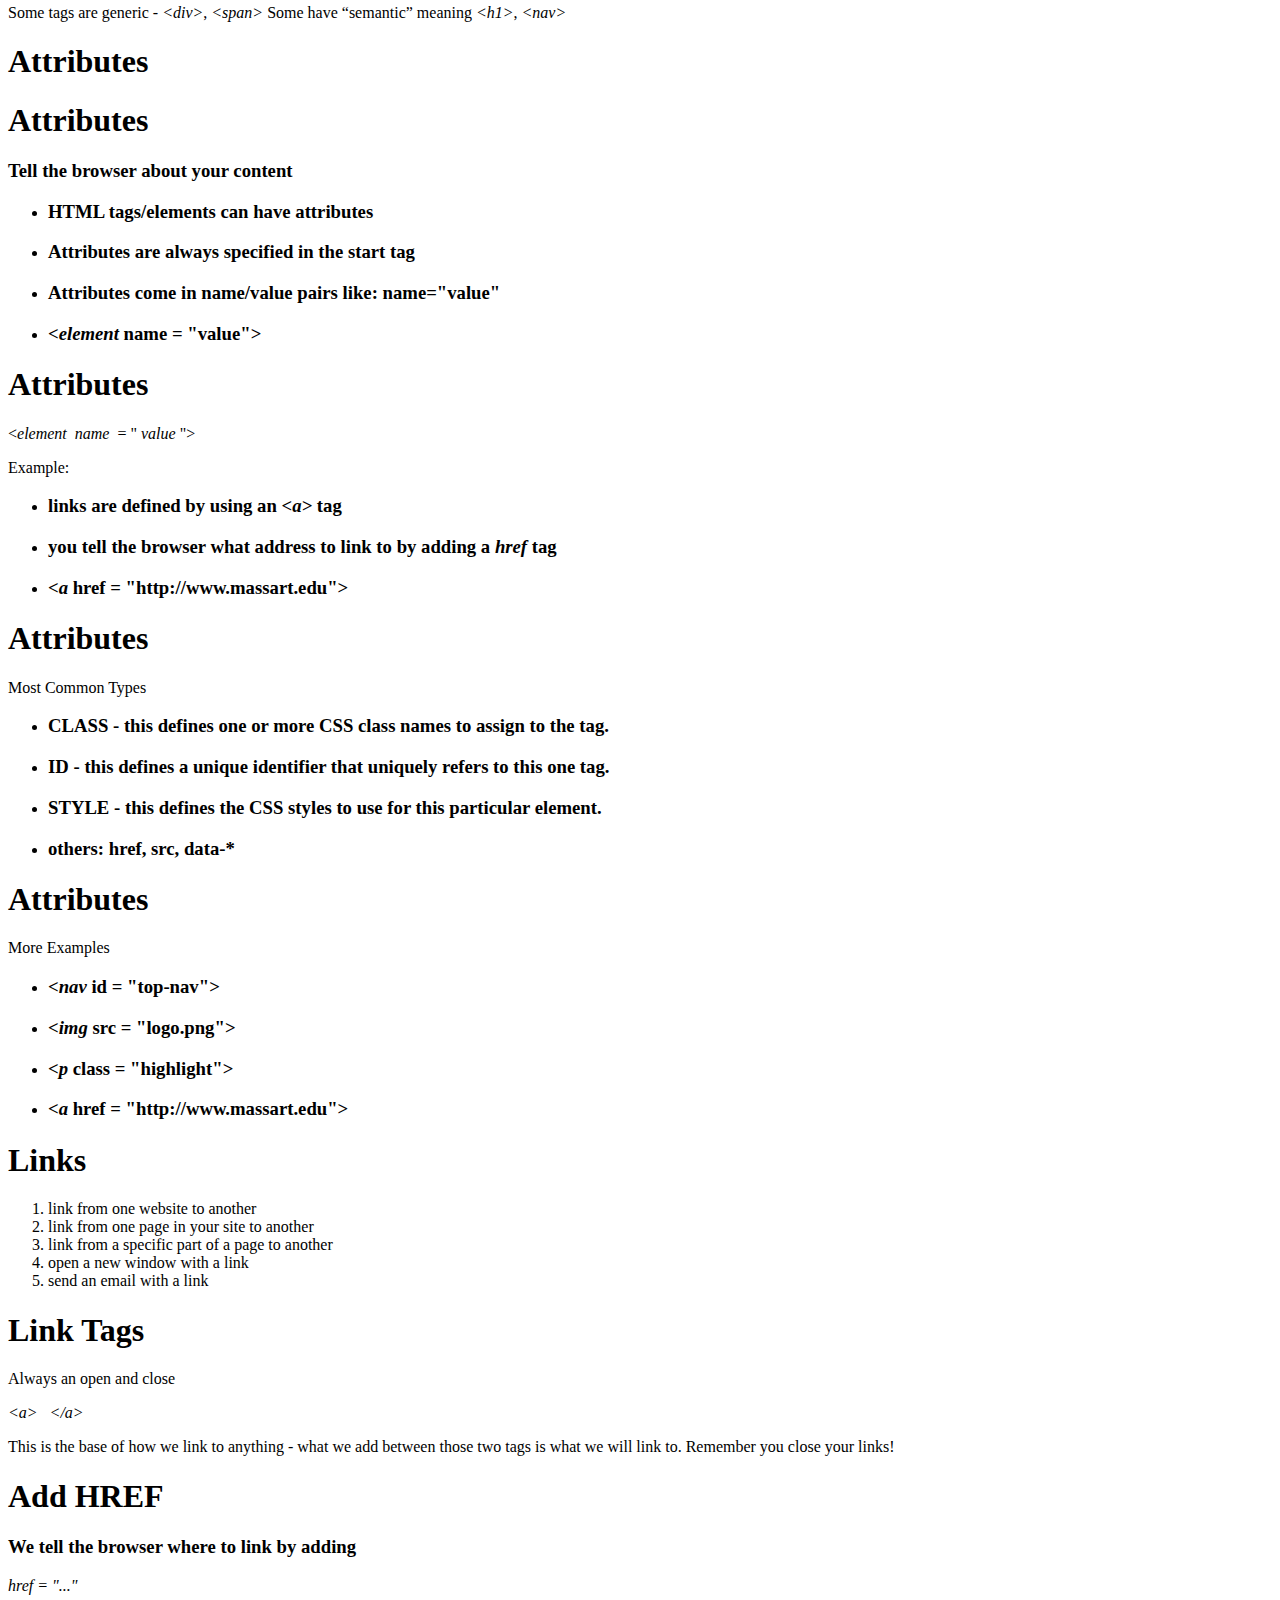
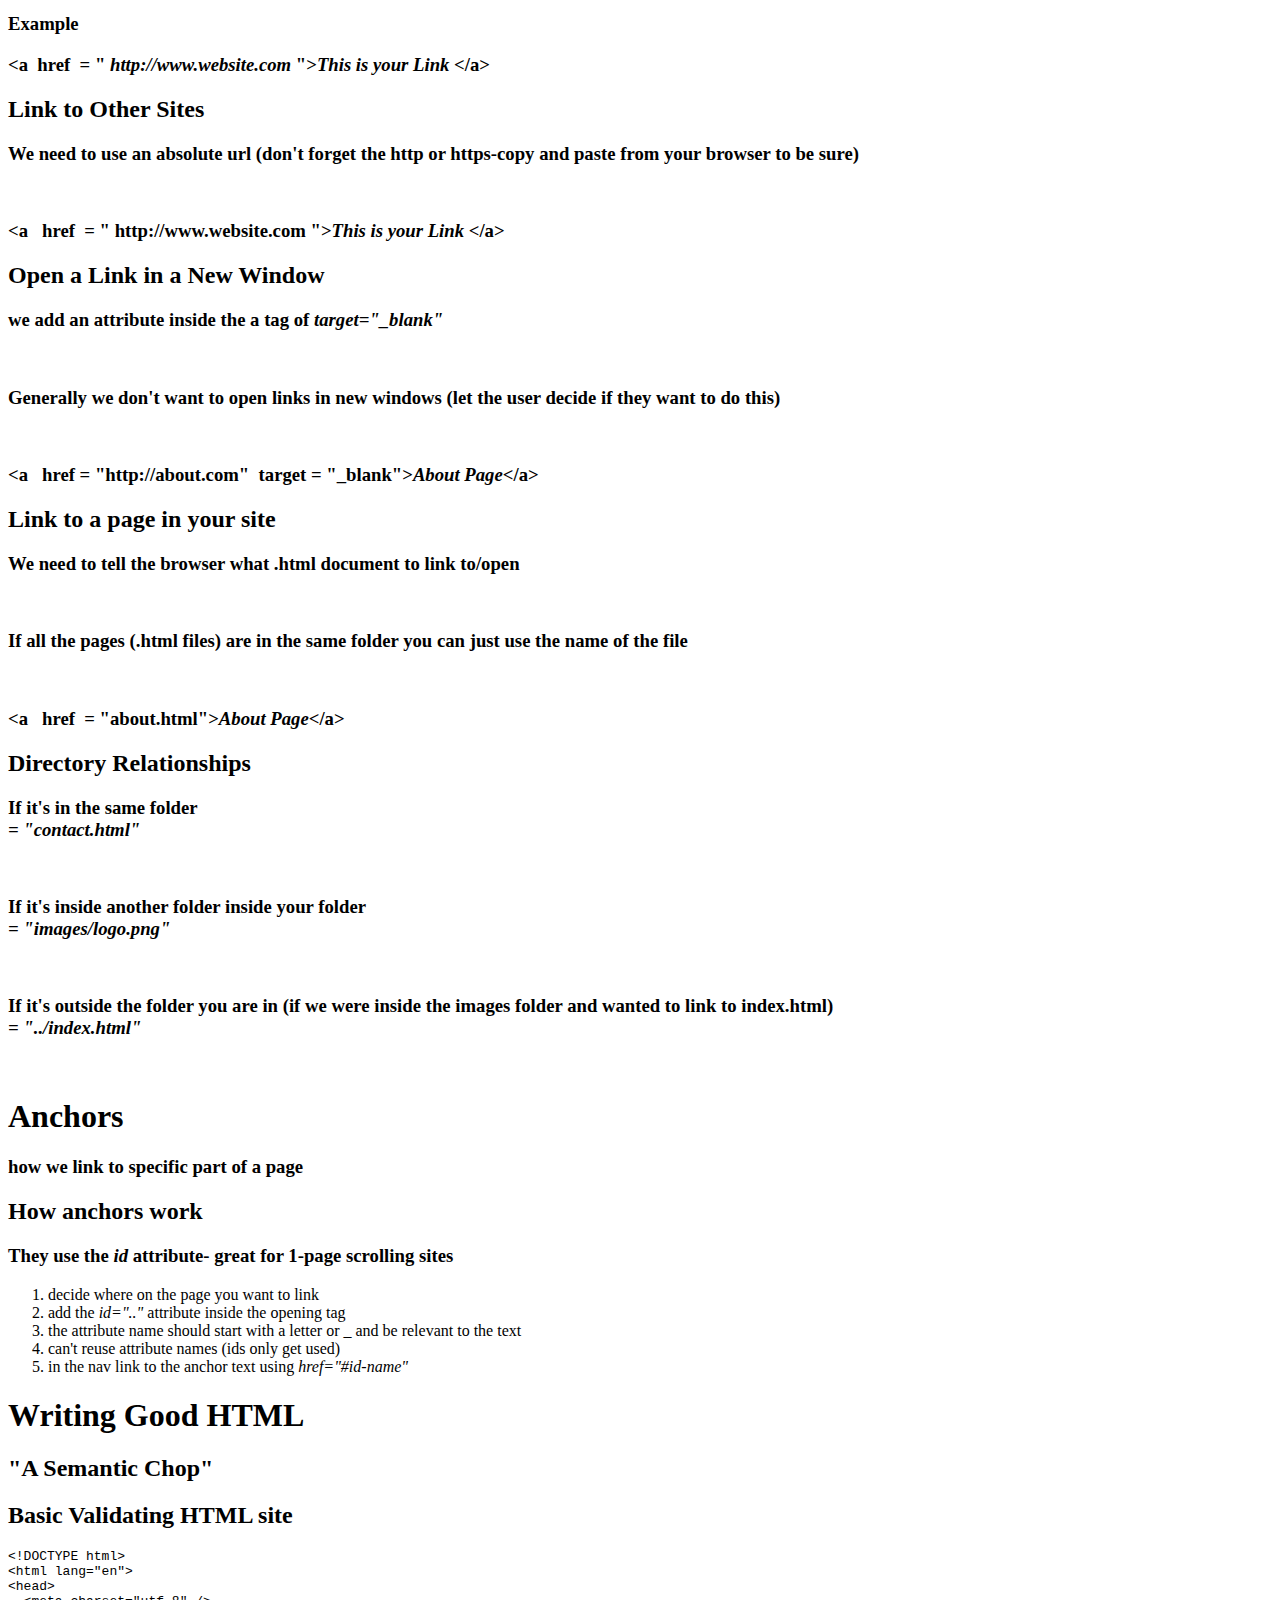
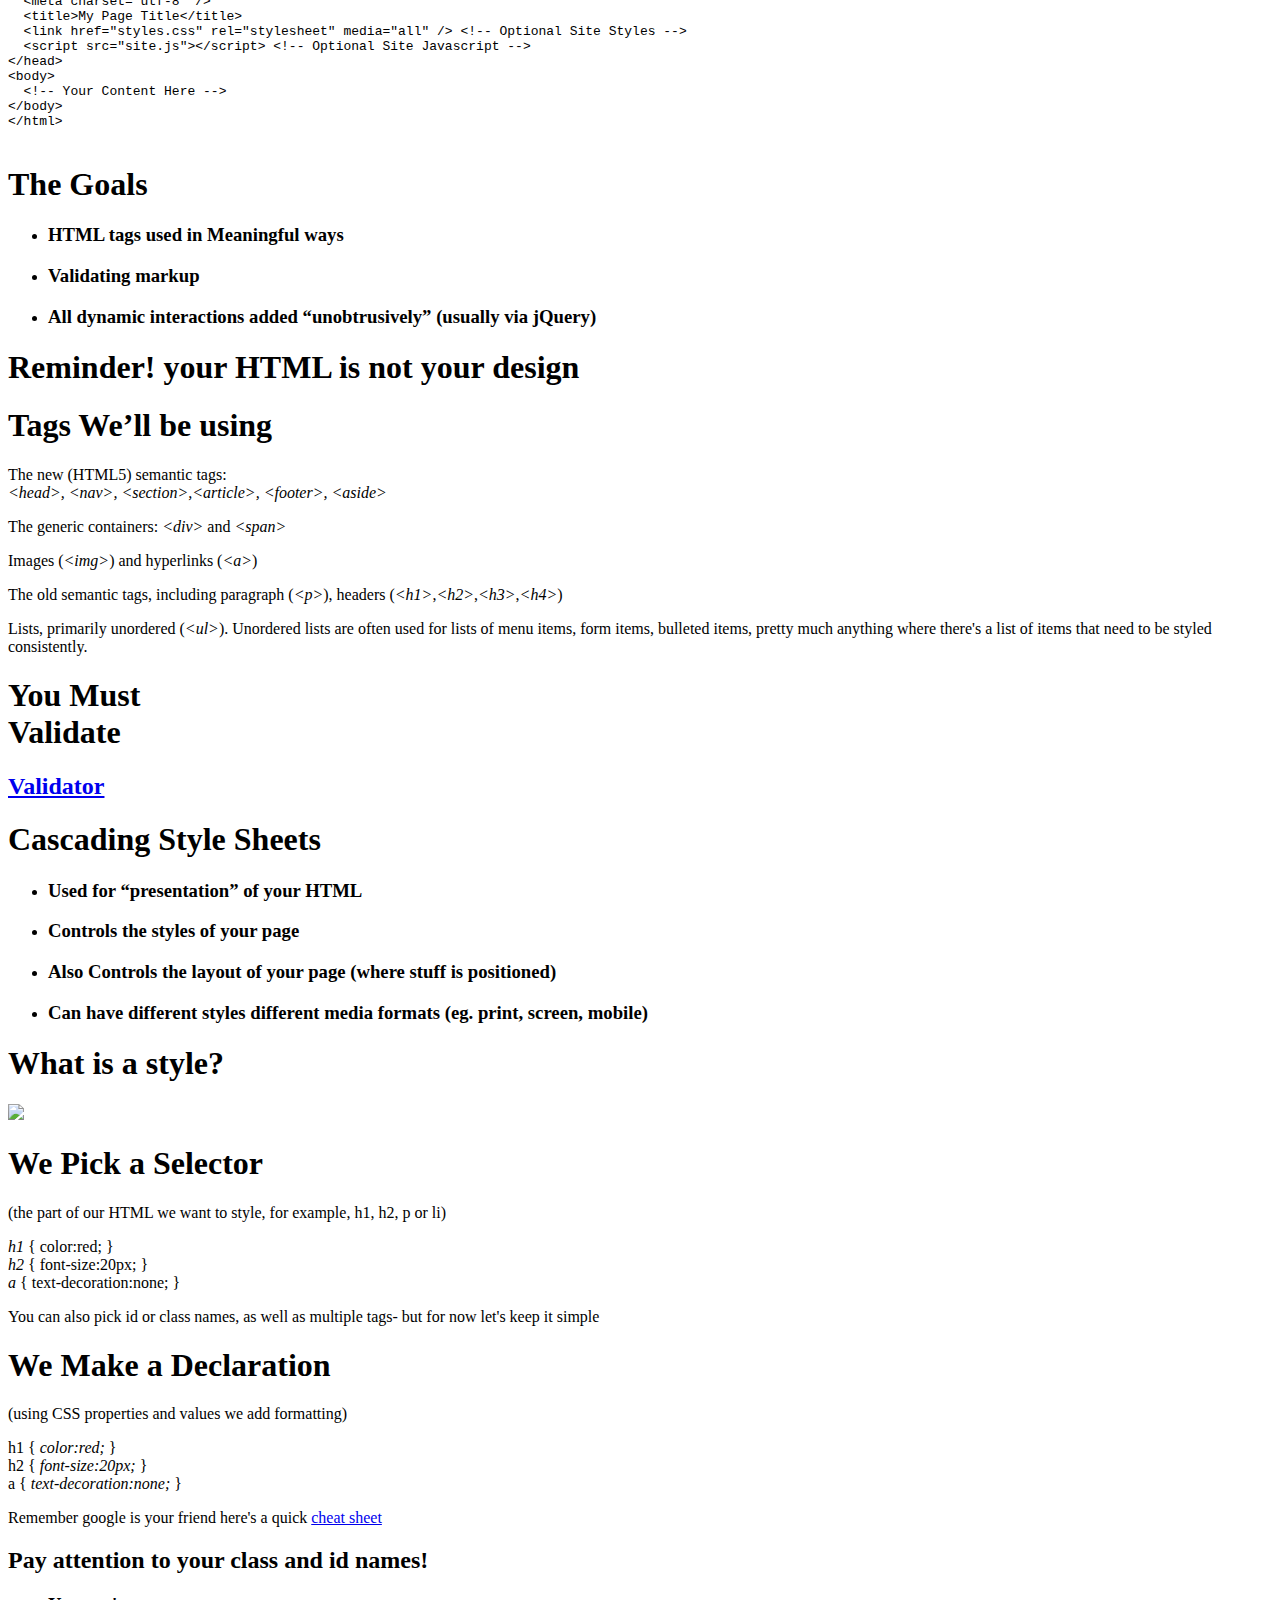
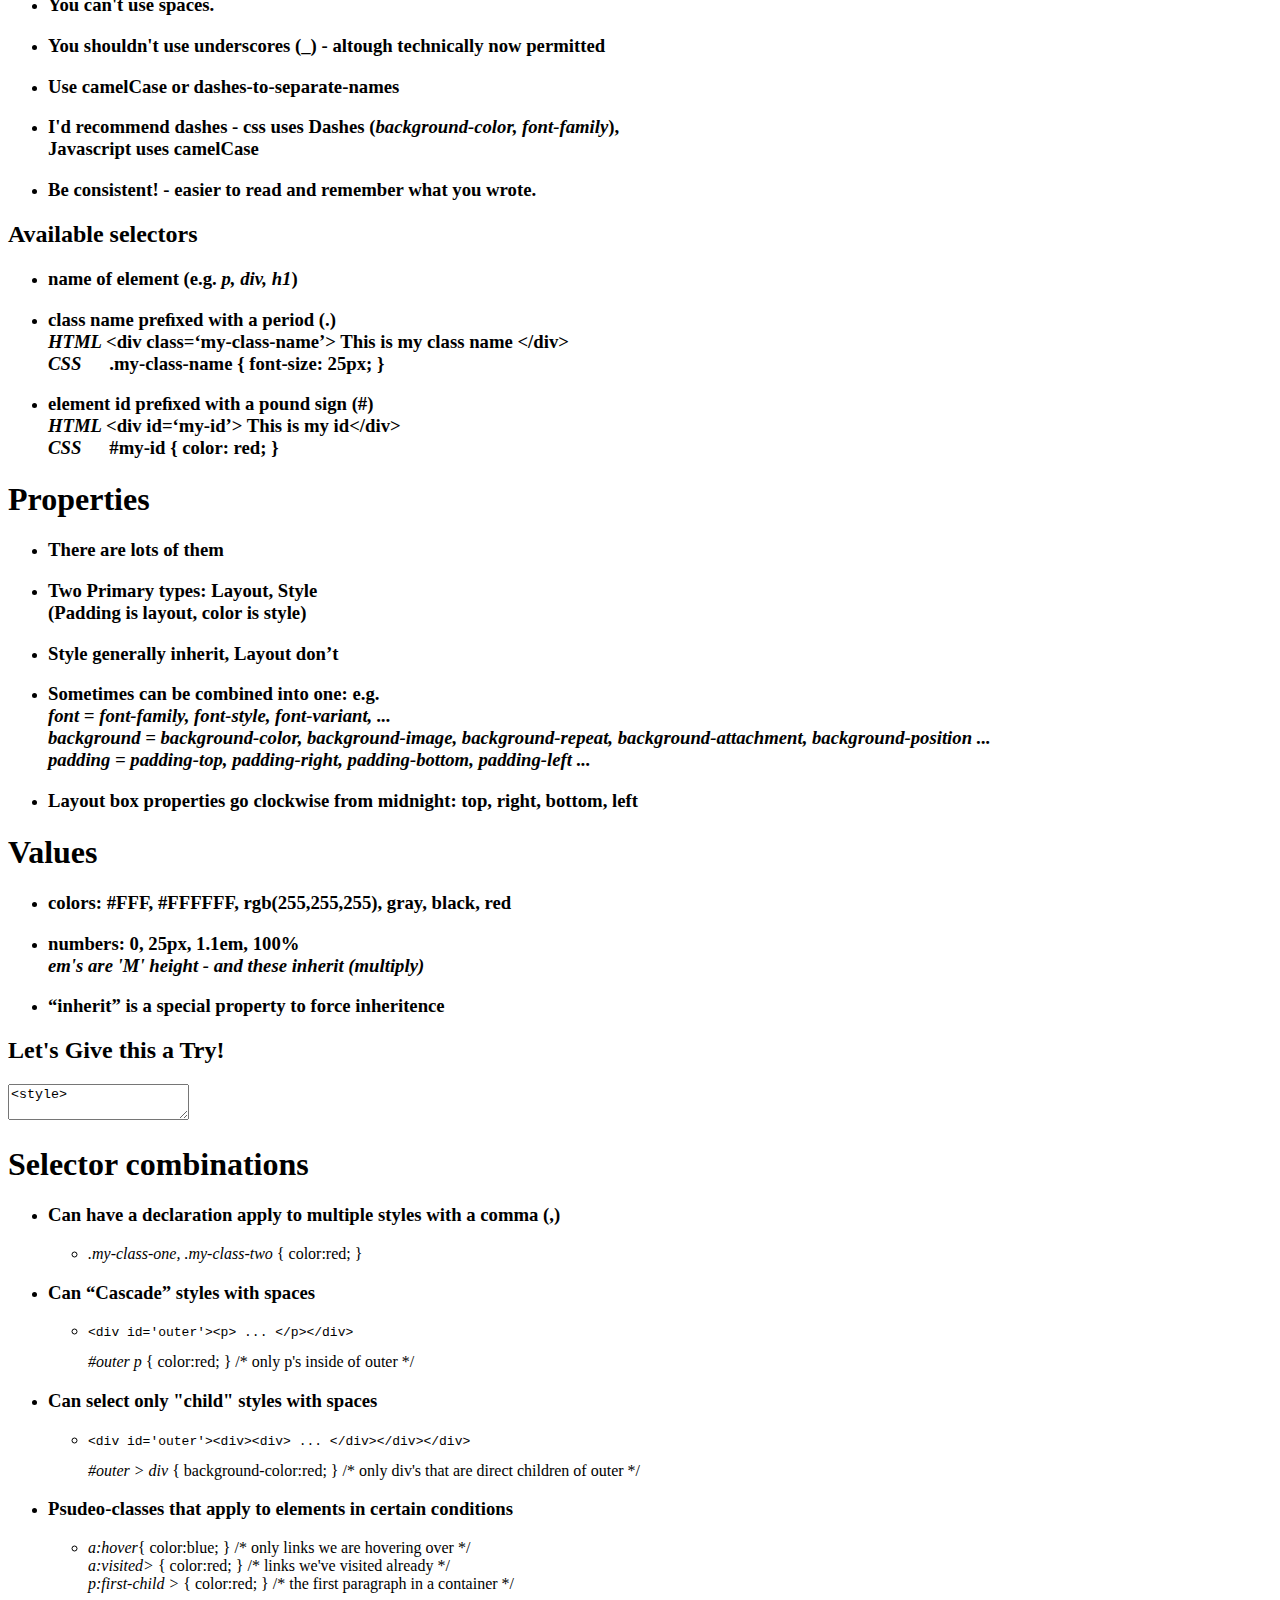
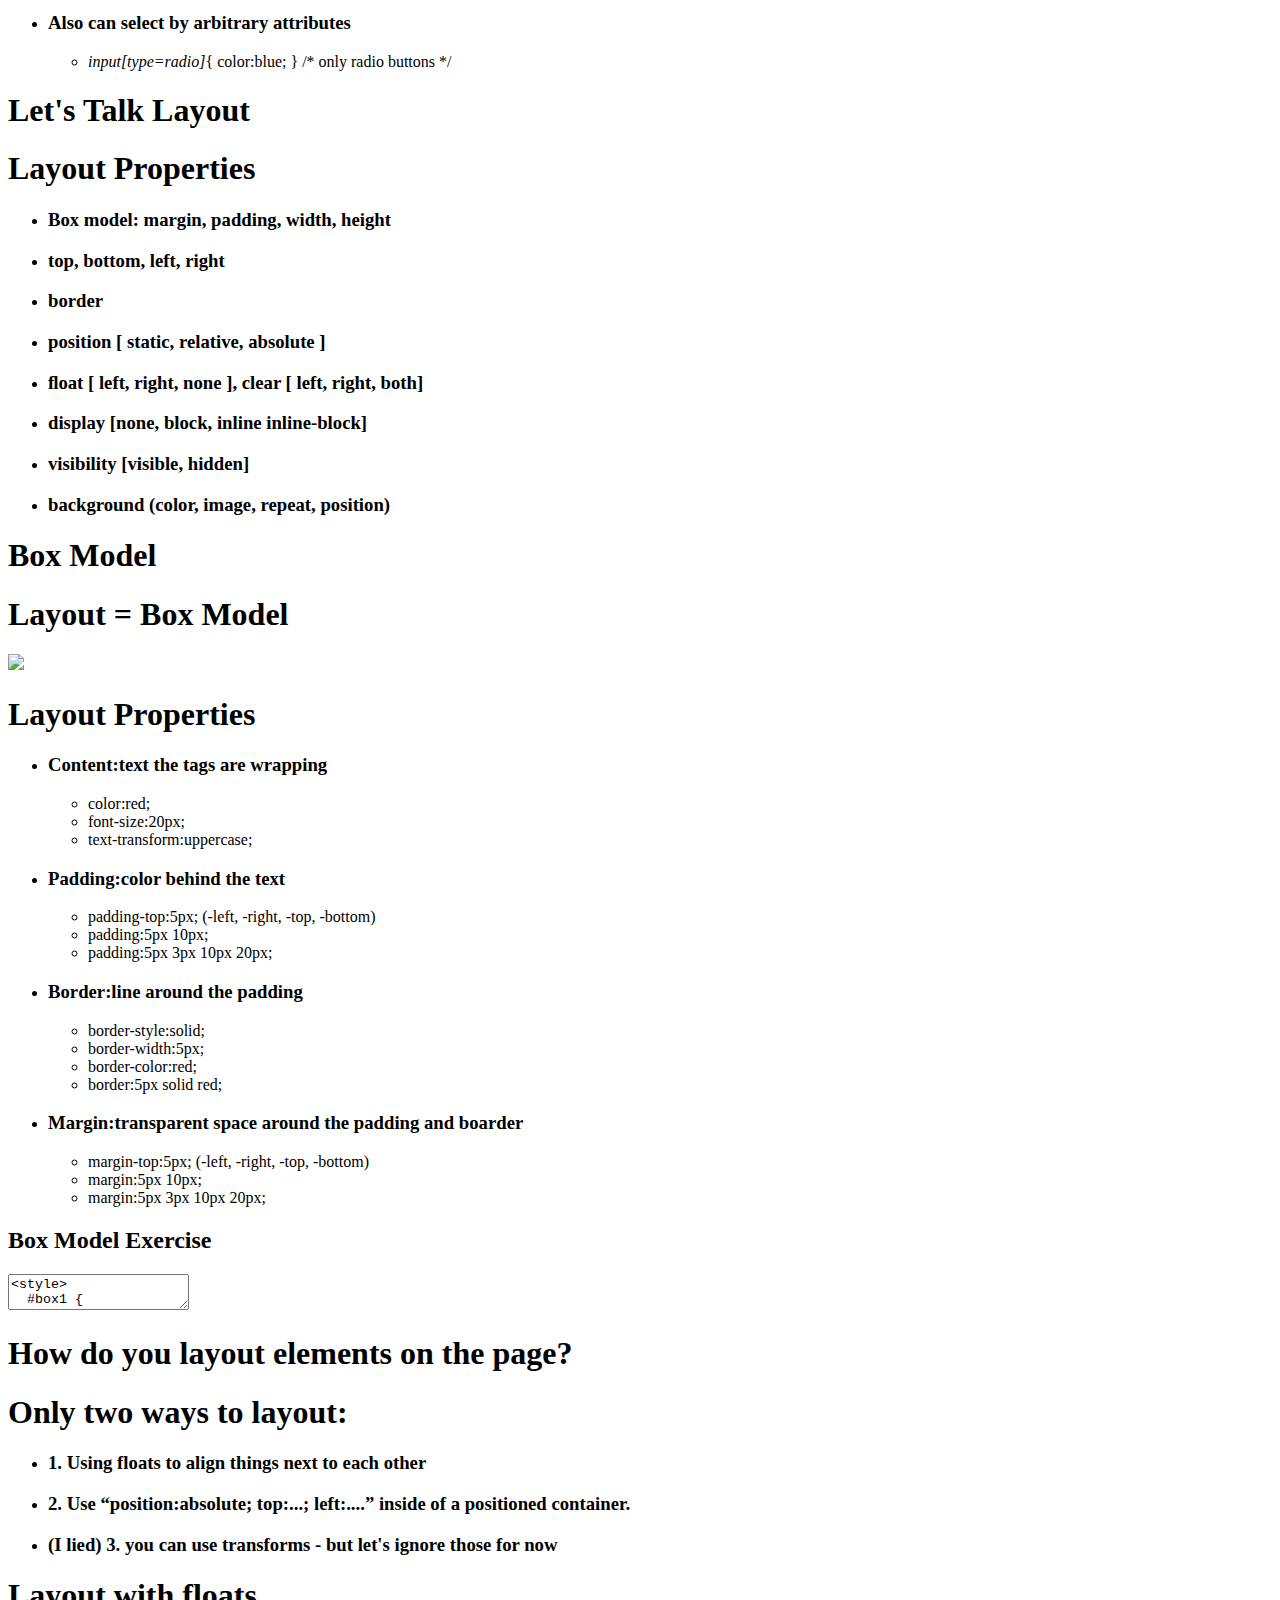
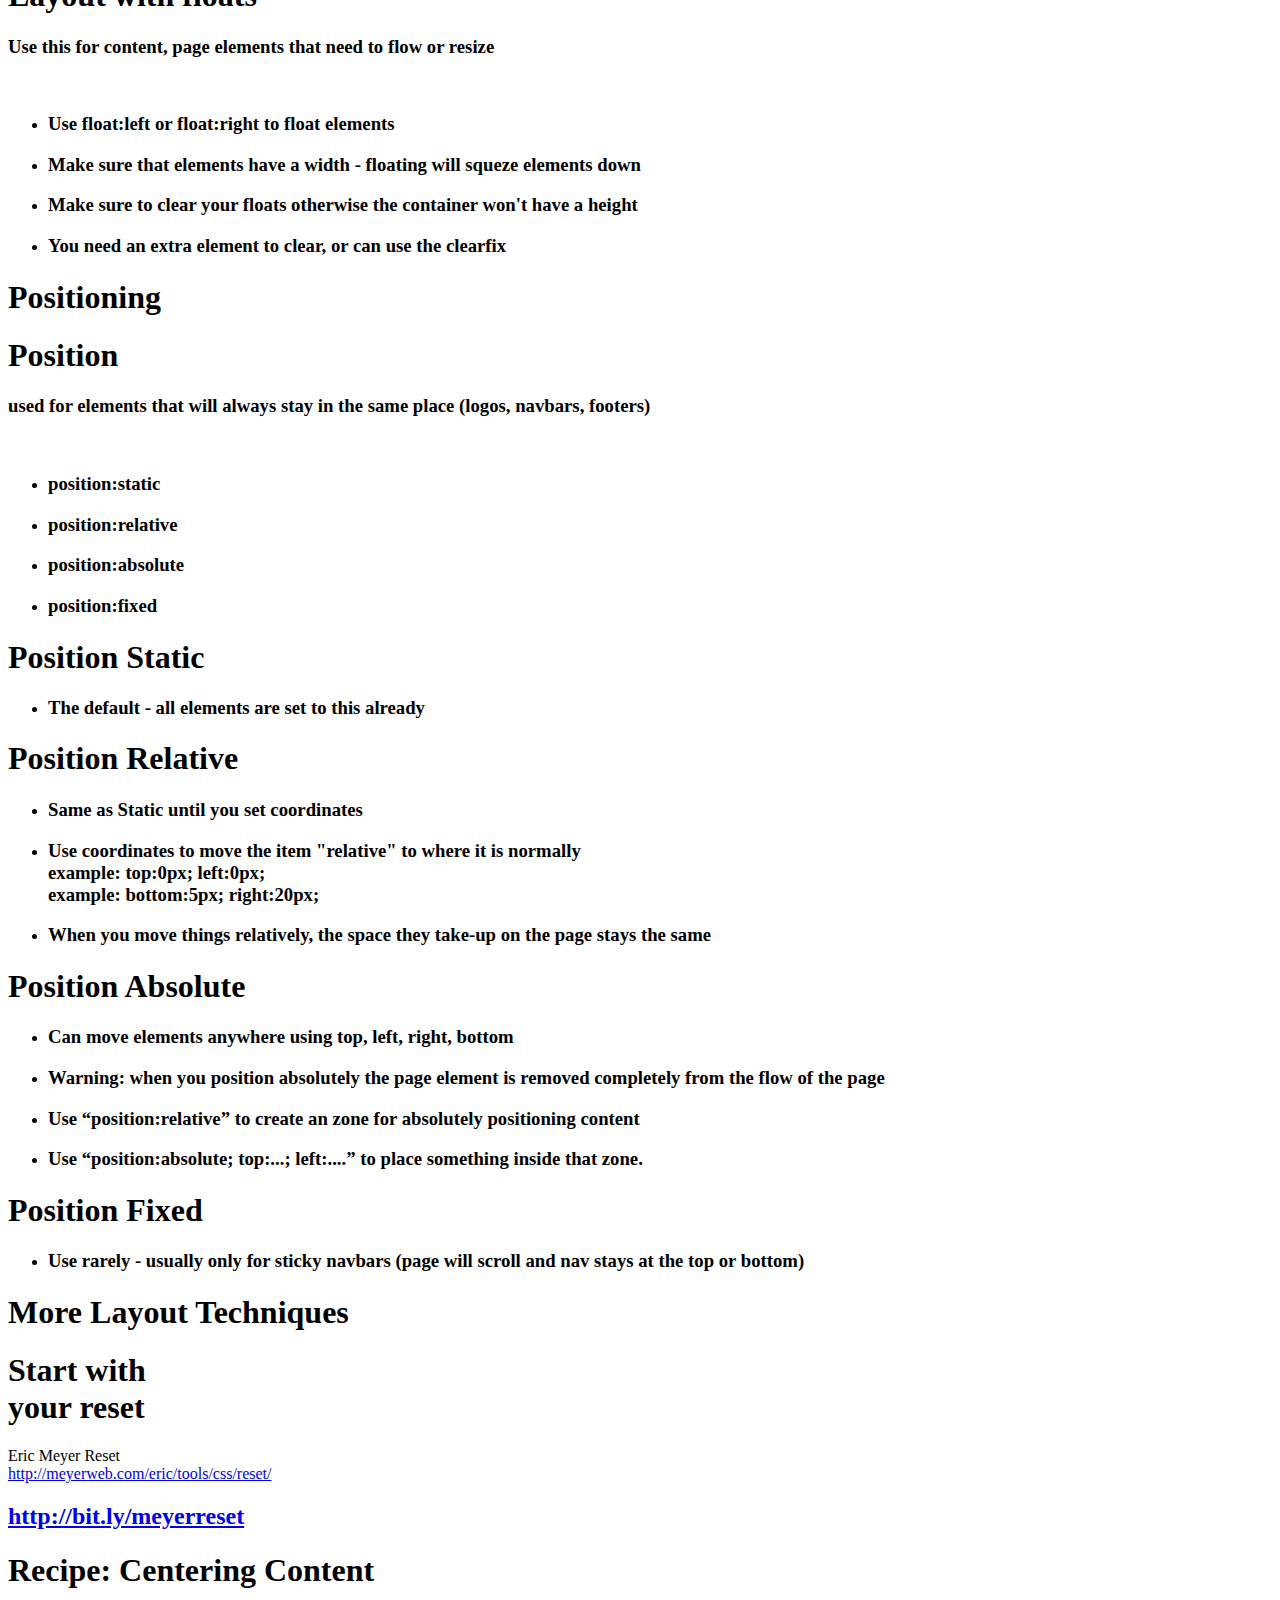
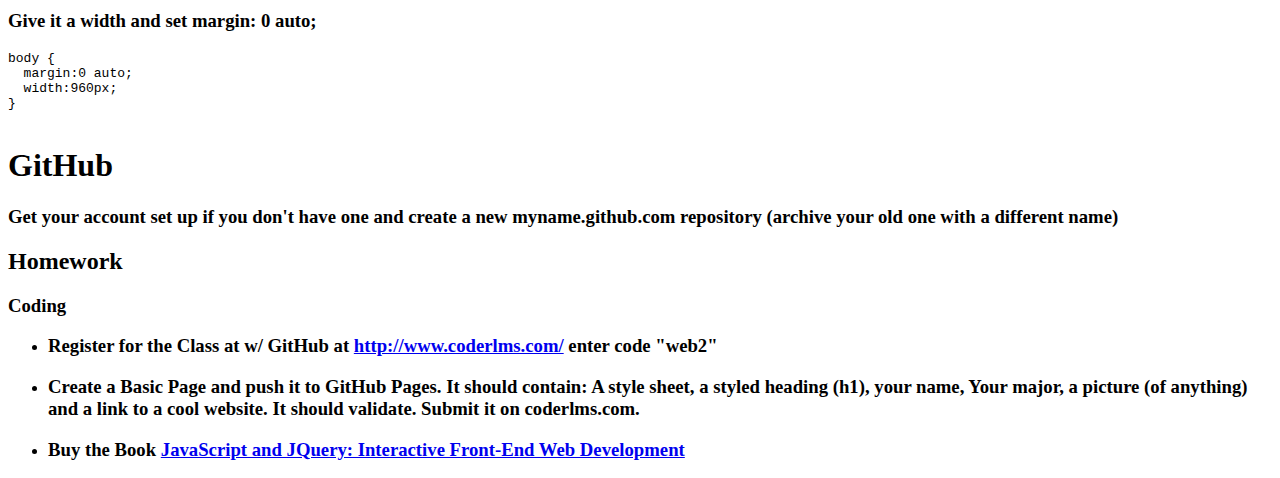
==== commit d409491a: "Syllabus update" ====
--- a/1.html
+++ b/1.html
@@ -214,7 +214,7 @@
 
 <article class='slide slide-subhead'>
   <h1>Syllabus</h1>
-  <h3><a href='/assets/syllabus.pdf'>Download</a></h3>
+  <h3><a href='/syllabus-web2.pdf'>Download</a></h3>
 </article>
 
 <article class='slide slide-subhead'>
@@ -226,11 +226,11 @@
 <h2>Course Homework</h2>
 <ul>
   <li class="slide">
-  <h3>You will be building 3 main projects over the course of the semester + a number of smaller ones.</h3>
+  <h3>You will be building 3 multi-week projects over the course of the semester + a number of smaller ones.</h3>
     <ul>
-      <li>The CSS Machine</li>
-      <li>Visual, Scrolling Story</li>
-      <li>Final Project: Collection Project</li>
+      <li>The CSS Machine (2 weeks)</li>
+      <li>Scrolling Story (3 weeks)</li>
+      <li>Final Project: Collection Project (4 weeks)</li>
     </ul>
   </li>
   <li class='slide'>
